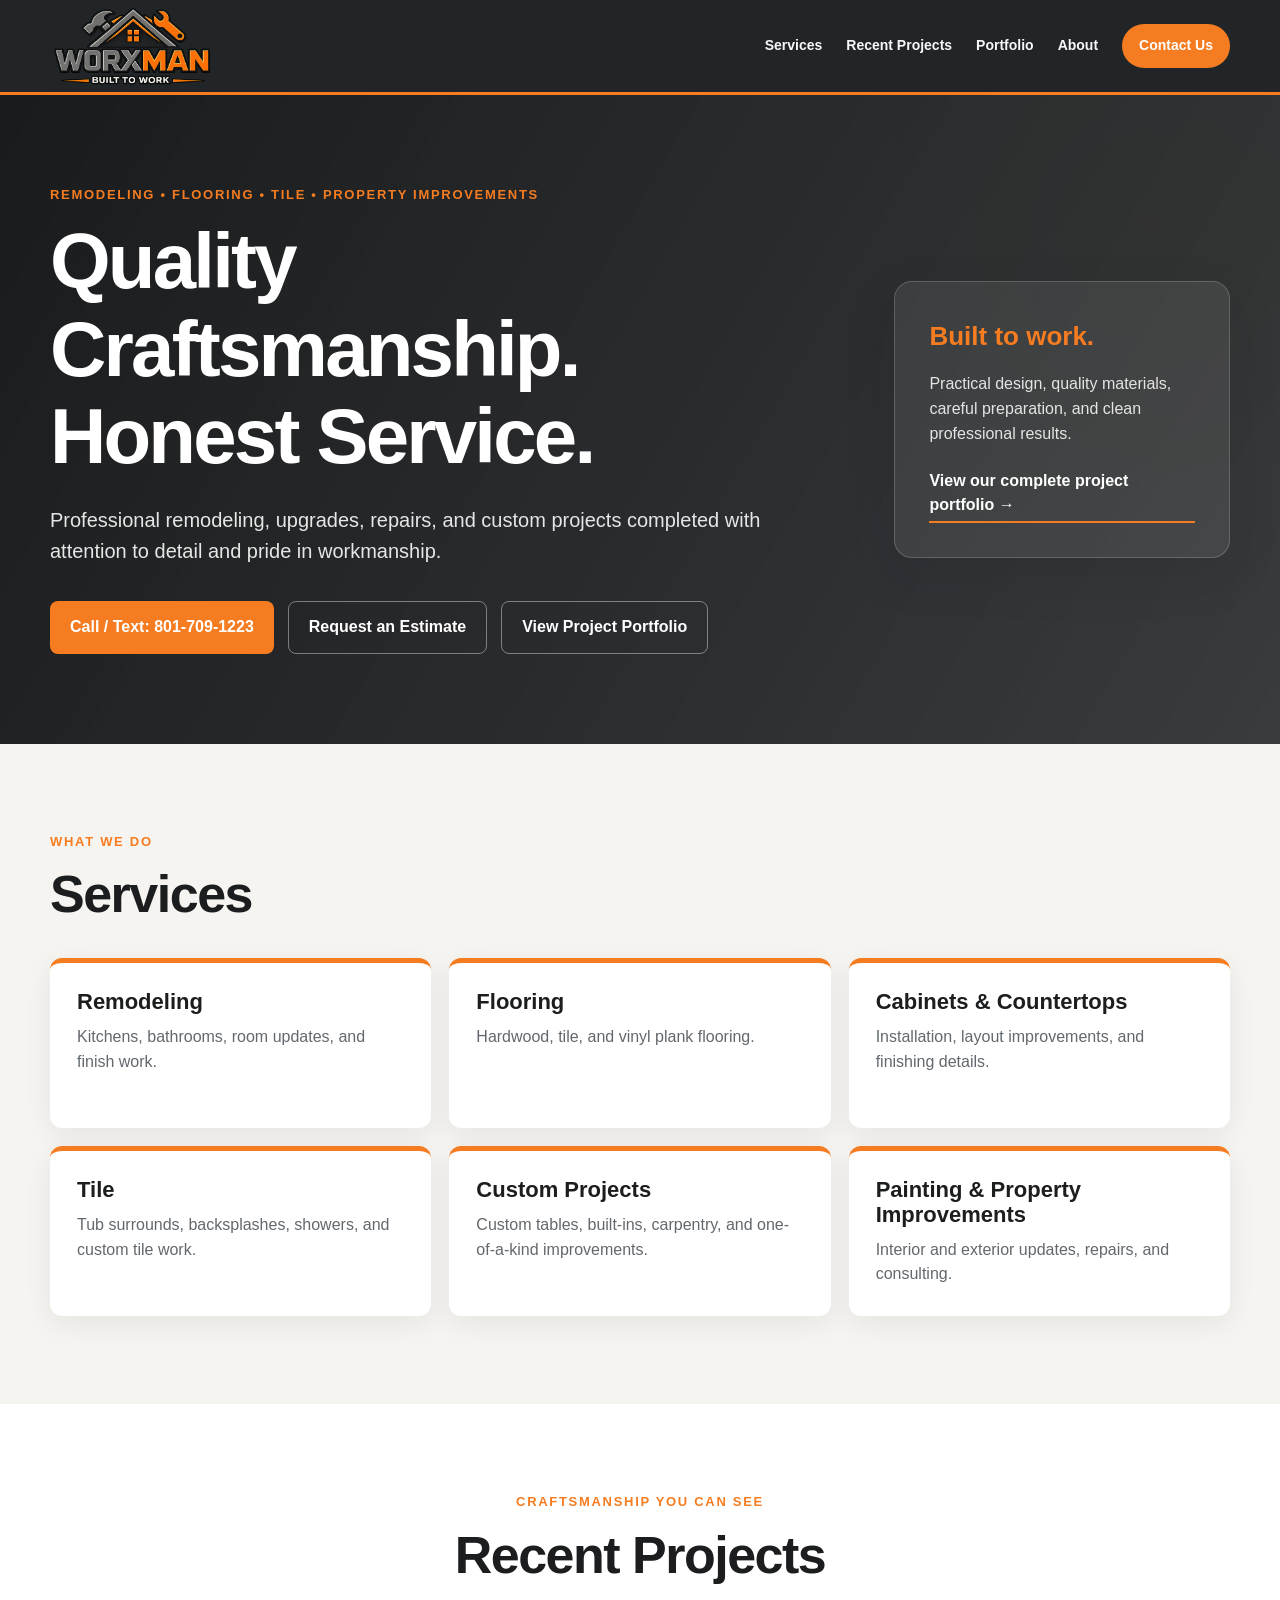
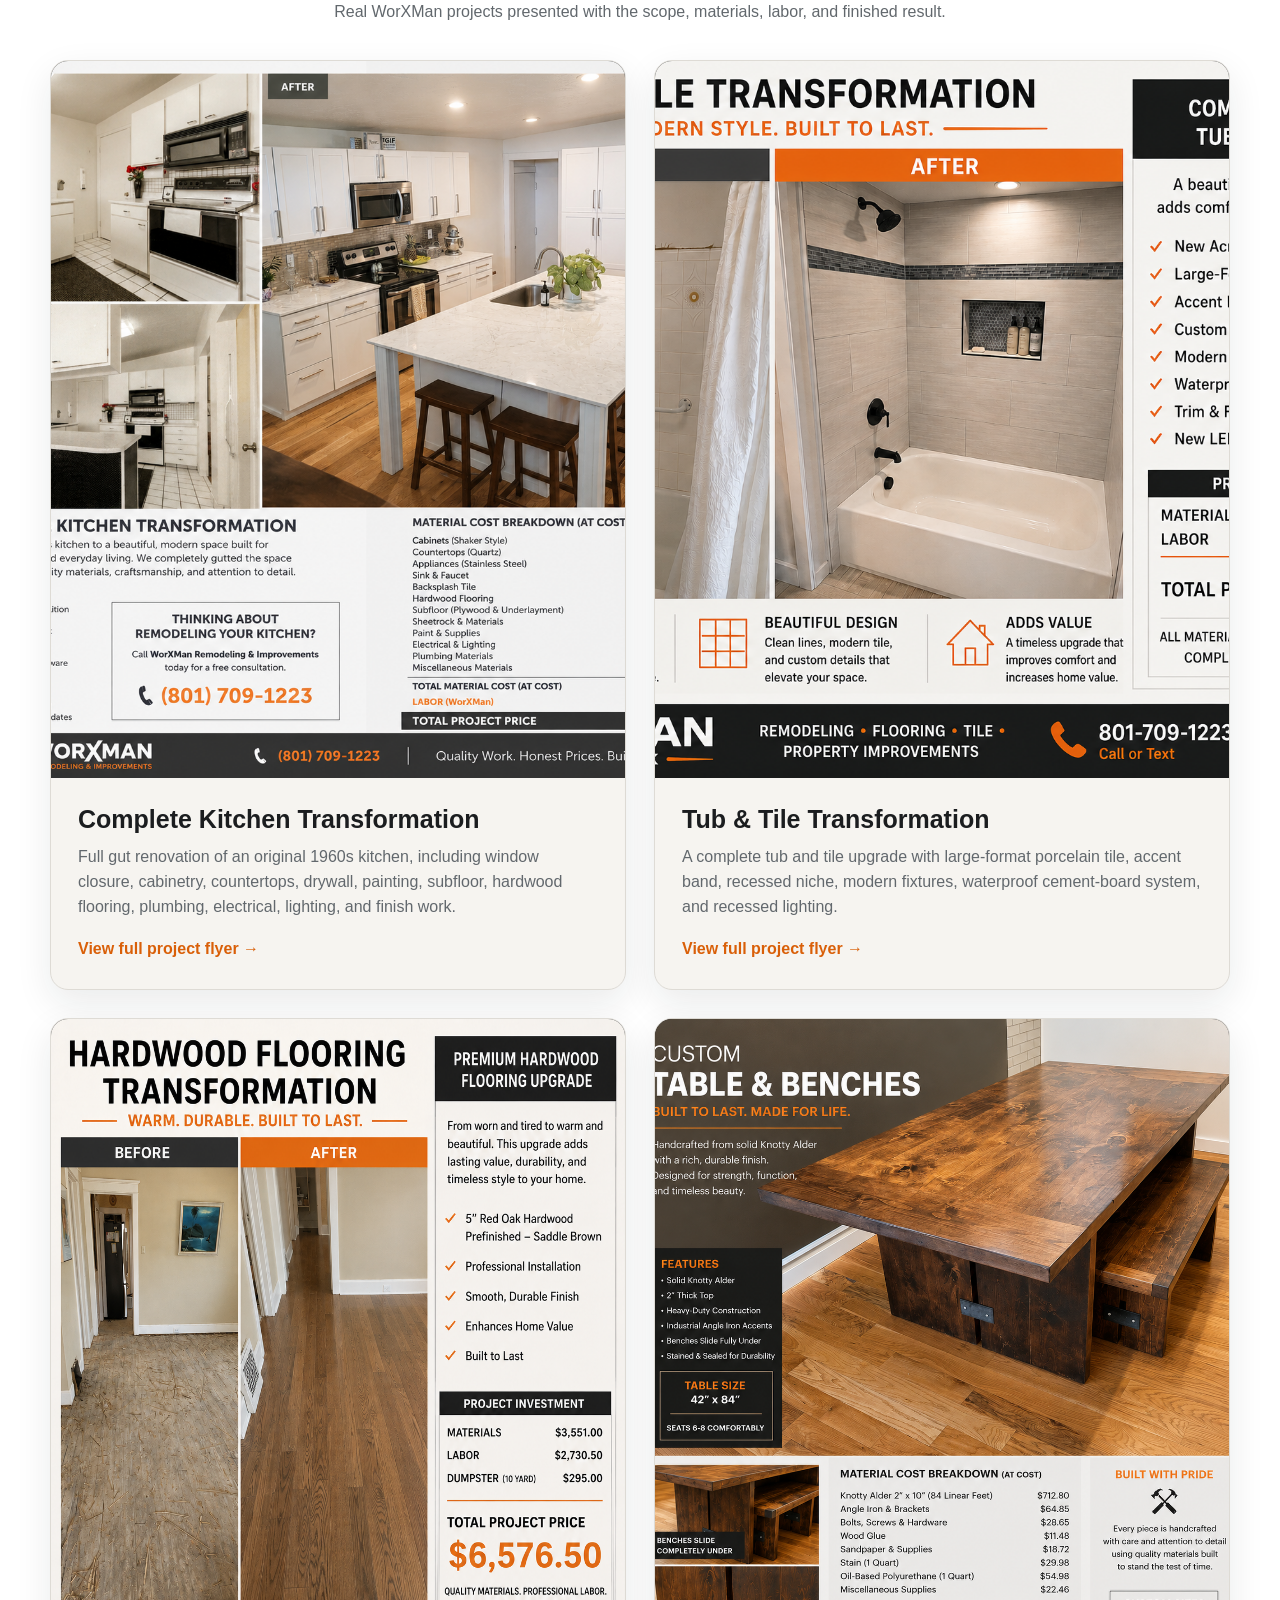
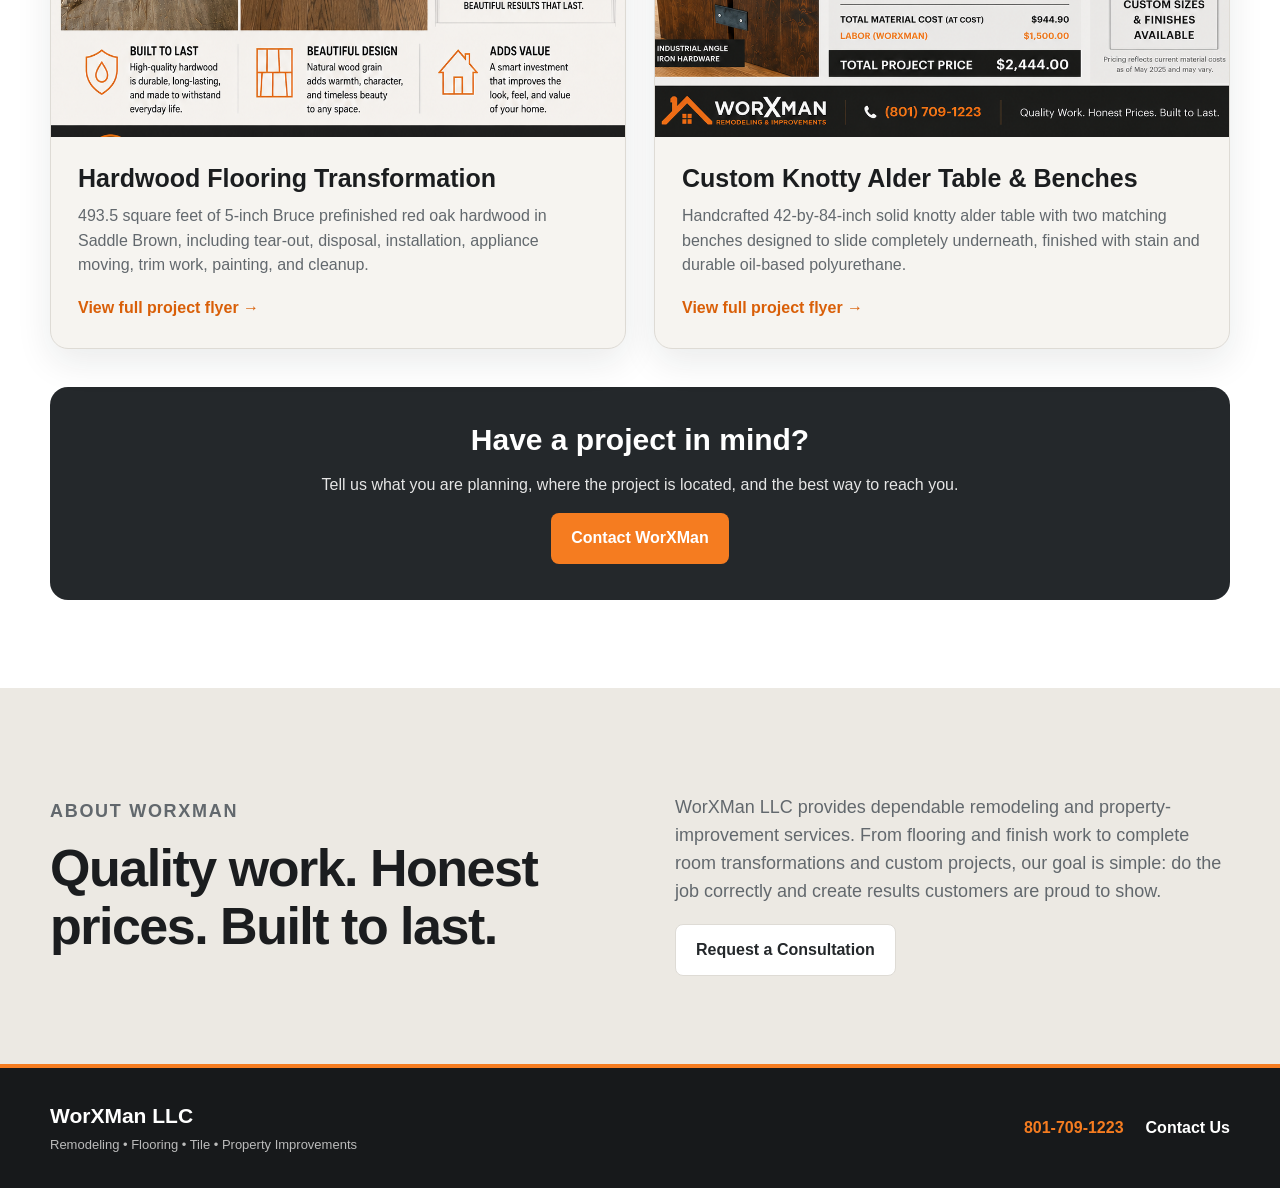
==== index.html @ 45872a24 "Add portfolio links to navigation and hero section Added a portfolio link to the navigation and upda" ====
<!doctype html>
<html lang="en">
<head>
  <meta charset="utf-8">
  <meta name="viewport" content="width=device-width, initial-scale=1">

  <meta
    name="description"
    content="WorXMan Remodeling & Improvements — remodeling, flooring, tile, custom projects, painting, and property improvements in northern Utah."
  >

  <title>WorXMan | Remodeling & Property Improvements</title>

  <link rel="icon" href="favicon.png">
  <link rel="stylesheet" href="styles.css">

  <style>
    .portfolio-highlight {
      border-color: #f57c20;
      color: #ffffff;
    }

    .portfolio-highlight:hover {
      background: #f57c20;
      color: #ffffff;
    }

    .hero-card .portfolio-card-link {
      display: inline-block;
      margin-top: 6px;
      color: #ffffff;
      font-weight: 800;
      text-decoration: none;
      border-bottom: 2px solid #f57c20;
      padding-bottom: 3px;
    }

    .hero-card .portfolio-card-link:hover {
      color: #f57c20;
    }
  </style>
</head>

<body>

  <header class="site-header">
    <div class="shell header-inner">

      <a class="brand" href="index.html" aria-label="WorXMan home">
        <img
          class="header-logo"
          src="header-logo.png"
          alt="WorXMan Remodeling & Improvements"
        >
      </a>

      <nav aria-label="Primary navigation">
        <a href="#services">Services</a>
        <a href="#projects">Recent Projects</a>
        <a href="portfolio.html">Portfolio</a>
        <a href="#about">About</a>
        <a class="nav-cta" href="contact.html">Contact Us</a>
      </nav>

    </div>
  </header>

  <main>

    <section class="hero">
      <div class="shell hero-grid">

        <div>
          <p class="eyebrow">
            Remodeling • Flooring • Tile • Property Improvements
          </p>

          <h1>
            Quality Craftsmanship.<br>
            Honest Service.
          </h1>

          <p class="hero-copy">
            Professional remodeling, upgrades, repairs, and custom projects
            completed with attention to detail and pride in workmanship.
          </p>

          <div class="hero-actions">
            <a class="button primary" href="tel:+18017091223">
              Call / Text: 801-709-1223
            </a>

            <a class="button secondary" href="contact.html">
              Request an Estimate
            </a>

            <a class="button secondary portfolio-highlight" href="portfolio.html">
              View Project Portfolio
            </a>
          </div>
        </div>

        <aside class="hero-card">
          <strong>Built to work.</strong>

          <p>
            Practical design, quality materials, careful preparation,
            and clean professional results.
          </p>

          <a class="portfolio-card-link" href="portfolio.html">
            View our complete project portfolio →
          </a>
        </aside>

      </div>
    </section>

    <section class="section" id="services">
      <div class="shell">

        <div class="section-heading">
          <p class="eyebrow">What we do</p>
          <h2>Services</h2>
        </div>

        <div class="service-grid">

          <article>
            <h3>Remodeling</h3>
            <p>Kitchens, bathrooms, room updates, and finish work.</p>
          </article>

          <article>
            <h3>Flooring</h3>
            <p>Hardwood, tile, and vinyl plank flooring.</p>
          </article>

          <article>
            <h3>Cabinets & Countertops</h3>
            <p>
              Installation, layout improvements, and finishing details.
            </p>
          </article>

          <article>
            <h3>Tile</h3>
            <p>
              Tub surrounds, backsplashes, showers, and custom tile work.
            </p>
          </article>

          <article>
            <h3>Custom Projects</h3>
            <p>
              Custom tables, built-ins, carpentry, and one-of-a-kind
              improvements.
            </p>
          </article>

          <article>
            <h3>Painting & Property Improvements</h3>
            <p>
              Interior and exterior updates, repairs, and consulting.
            </p>
          </article>

        </div>
      </div>
    </section>

    <section class="section projects-section" id="projects">
      <div class="shell">

        <div class="section-heading centered">
          <p class="eyebrow">Craftsmanship you can see</p>

          <h2>Recent Projects</h2>

          <p>
            Real WorXMan projects presented with the scope, materials,
            labor, and finished result.
          </p>
        </div>

        <div class="project-grid">

          <article class="project-card">

            <a
              href="worxman-kitchen-transformation.png"
              target="_blank"
              rel="noopener"
            >
              <img
                src="worxman-kitchen-transformation.png"
                alt="Complete kitchen transformation flyer"
              >
            </a>

            <div class="project-copy">
              <h3>Complete Kitchen Transformation</h3>

              <p>
                Full gut renovation of an original 1960s kitchen, including
                window closure, cabinetry, countertops, drywall, painting,
                subfloor, hardwood flooring, plumbing, electrical, lighting,
                and finish work.
              </p>

              <a
                class="text-link"
                href="worxman-kitchen-transformation.png"
                target="_blank"
                rel="noopener"
              >
                View full project flyer →
              </a>
            </div>

          </article>

          <article class="project-card">

            <a
              href="worxman-tub-tile-transformation.png"
              target="_blank"
              rel="noopener"
            >
              <img
                src="worxman-tub-tile-transformation.png"
                alt="Tub and tile transformation flyer"
              >
            </a>

            <div class="project-copy">
              <h3>Tub & Tile Transformation</h3>

              <p>
                A complete tub and tile upgrade with large-format porcelain
                tile, accent band, recessed niche, modern fixtures,
                waterproof cement-board system, and recessed lighting.
              </p>

              <a
                class="text-link"
                href="worxman-tub-tile-transformation.png"
                target="_blank"
                rel="noopener"
              >
                View full project flyer →
              </a>
            </div>

          </article>

          <article class="project-card">

            <a
              href="worxman-hardwood-flooring-transformation.png"
              target="_blank"
              rel="noopener"
            >
              <img
                src="worxman-hardwood-flooring-transformation.png"
                alt="Hardwood flooring transformation flyer"
              >
            </a>

            <div class="project-copy">
              <h3>Hardwood Flooring Transformation</h3>

              <p>
                493.5 square feet of 5-inch Bruce prefinished red oak hardwood
                in Saddle Brown, including tear-out, disposal, installation,
                appliance moving, trim work, painting, and cleanup.
              </p>

              <a
                class="text-link"
                href="worxman-hardwood-flooring-transformation.png"
                target="_blank"
                rel="noopener"
              >
                View full project flyer →
              </a>
            </div>

          </article>

          <article class="project-card">

            <a
              href="worxman-custom-table-benches.png"
              target="_blank"
              rel="noopener"
            >
              <img
                src="worxman-custom-table-benches.png"
                alt="Custom knotty alder table and benches flyer"
              >
            </a>

            <div class="project-copy">
              <h3>Custom Knotty Alder Table & Benches</h3>

              <p>
                Handcrafted 42-by-84-inch solid knotty alder table with two
                matching benches designed to slide completely underneath,
                finished with stain and durable oil-based polyurethane.
              </p>

              <a
                class="text-link"
                href="worxman-custom-table-benches.png"
                target="_blank"
                rel="noopener"
              >
                View full project flyer →
              </a>
            </div>

          </article>

        </div>

        <div class="projects-cta">
          <h3>Have a project in mind?</h3>

          <p>
            Tell us what you are planning, where the project is located,
            and the best way to reach you.
          </p>

          <a class="button primary" href="contact.html">
            Contact WorXMan
          </a>
        </div>

      </div>
    </section>

    <section class="section about-section" id="about">
      <div class="shell about-grid">

        <div>
          <p class="eyebrow">About WorXMan</p>

          <h2>
            Quality work. Honest prices. Built to last.
          </h2>
        </div>

        <div>
          <p>
            WorXMan LLC provides dependable remodeling and
            property-improvement services. From flooring and finish work
            to complete room transformations and custom projects, our goal
            is simple: do the job correctly and create results customers
            are proud to show.
          </p>

          <a class="button secondary" href="contact.html">
            Request a Consultation
          </a>
        </div>

      </div>
    </section>

  </main>

  <footer>
    <div class="shell footer-inner">

      <div>
        <strong>WorXMan LLC</strong>

        <span>
          Remodeling • Flooring • Tile • Property Improvements
        </span>
      </div>

      <div class="footer-actions">
        <a href="tel:+18017091223">801-709-1223</a>
        <a href="contact.html">Contact Us</a>
      </div>

    </div>
  </footer>

</body>
</html>
---- styles.css ----
:root {
  --orange: #f57c20;
  --orange-dark: #d95f08;
  --charcoal: #24282b;
  --gunmetal: #5b6166;
  --paper: #f6f4f0;
  --white: #ffffff;
  --ink: #1b1d1f;
  --muted: #62686d;
  --line: #dedbd5;
  --shadow: 0 18px 50px rgba(24, 28, 30, .12);
  --radius: 18px;
}

* {
  box-sizing: border-box;
}

html {
  scroll-behavior: smooth;
}

body {
  margin: 0;
  color: var(--ink);
  background: var(--paper);
  font-family: Arial, Helvetica, sans-serif;
  line-height: 1.55;
}

img {
  display: block;
  max-width: 100%;
}

a {
  color: inherit;
}

.shell {
  width: min(1180px, calc(100% - 36px));
  margin: 0 auto;
}

/* =========================================================
   HEADER
   ========================================================= */

.site-header {
  position: sticky;
  top: 0;
  z-index: 20;
  color: white;
  background: rgba(27, 30, 32, .97);
  border-bottom: 3px solid var(--orange);
  backdrop-filter: blur(10px);
}

.header-inner {
  min-height: 92px;
  display: flex;
  align-items: center;
  justify-content: space-between;
  gap: 30px;
}

.brand {
  display: flex;
  align-items: center;
  flex-shrink: 0;
  text-decoration: none;
}

.header-logo {
  display: block;
  width: 400px;
  max-width: 43vw;
  height: 82px;
  object-fit: contain;
  object-position: left center;
}

nav {
  display: flex;
  align-items: center;
  gap: 24px;
}

nav a {
  color: #f7f7f7;
  text-decoration: none;
  font-size: 14px;
  font-weight: 700;
}

nav a:hover {
  color: var(--orange);
}

.nav-cta {
  padding: 11px 17px;
  color: white !important;
  background: var(--orange);
  border-radius: 999px;
}

.nav-cta:hover {
  background: var(--orange-dark);
}

/* =========================================================
   HERO
   ========================================================= */

.hero {
  color: white;
  background:
    linear-gradient(120deg, rgba(20, 22, 24, .98), rgba(36, 40, 43, .9)),
    radial-gradient(circle at 90% 20%, rgba(245, 124, 32, .28), transparent 35%);
}

.hero-grid {
  min-height: 560px;
  display: grid;
  grid-template-columns: minmax(0, 1.5fr) minmax(280px, .65fr);
  gap: 70px;
  align-items: center;
  padding-block: 90px;
}

.eyebrow {
  margin: 0 0 13px;
  color: var(--orange);
  font-size: 13px;
  font-weight: 900;
  letter-spacing: 1.7px;
  text-transform: uppercase;
}

h1,
h2,
h3 {
  line-height: 1.12;
}

h1 {
  margin: 0;
  font-size: clamp(44px, 7vw, 78px);
  letter-spacing: -2.8px;
}

.hero-copy {
  max-width: 720px;
  margin: 25px 0 0;
  color: #e6e6e6;
  font-size: 20px;
}

.hero-actions {
  display: flex;
  flex-wrap: wrap;
  gap: 14px;
  margin-top: 34px;
}

.button {
  display: inline-flex;
  align-items: center;
  justify-content: center;
  min-height: 49px;
  padding: 13px 20px;
  border: 0;
  border-radius: 8px;
  font: inherit;
  font-weight: 900;
  text-decoration: none;
  cursor: pointer;
}

.button.primary {
  color: white;
  background: var(--orange);
}

.button.primary:hover {
  background: var(--orange-dark);
}

.button.secondary {
  color: var(--charcoal);
  background: white;
  border: 1px solid var(--line);
}

.hero .button.secondary {
  color: white;
  background: transparent;
  border-color: rgba(255, 255, 255, .4);
}

.hero-card {
  padding: 34px;
  background: rgba(255, 255, 255, .08);
  border: 1px solid rgba(255, 255, 255, .18);
  border-radius: var(--radius);
  box-shadow: var(--shadow);
}

.hero-card strong {
  display: block;
  color: var(--orange);
  font-size: 26px;
}

.hero-card p {
  color: #e4e4e4;
}

.hero-card a {
  color: white;
  font-weight: 800;
}

/* =========================================================
   GENERAL SECTIONS
   ========================================================= */

.section {
  padding: 88px 0;
}

.section-heading {
  margin-bottom: 35px;
}

.section-heading.centered {
  max-width: 720px;
  margin-inline: auto;
  text-align: center;
}

.section-heading h2,
.about-grid h2,
.contact-card h2 {
  margin: 0;
  font-size: clamp(34px, 5vw, 52px);
  letter-spacing: -1.5px;
}

.section-heading p:last-child {
  color: var(--muted);
}

/* =========================================================
   SERVICES
   ========================================================= */

.service-grid {
  display: grid;
  grid-template-columns: repeat(3, 1fr);
  gap: 18px;
}

.service-grid article {
  min-height: 170px;
  padding: 27px;
  background: white;
  border-top: 5px solid var(--orange);
  border-radius: 12px;
  box-shadow: 0 8px 28px rgba(25, 28, 30, .07);
}

.service-grid h3 {
  margin: 0 0 10px;
  font-size: 22px;
}

.service-grid p {
  margin: 0;
  color: var(--muted);
}

/* =========================================================
   PROJECTS
   ========================================================= */

.projects-section {
  background: white;
}

.project-grid {
  display: grid;
  grid-template-columns: repeat(2, minmax(0, 1fr));
  gap: 28px;
}

.project-card {
  overflow: hidden;
  background: var(--paper);
  border: 1px solid var(--line);
  border-radius: var(--radius);
  box-shadow: 0 13px 36px rgba(24, 28, 30, .09);
}

.project-card > a {
  display: block;
  overflow: hidden;
  background: #17191b;
}

.project-card img {
  width: 100%;
  aspect-ratio: 4 / 5;
  object-fit: cover;
  object-position: top center;
  transition: transform .25s ease;
}

.project-card:hover img {
  transform: scale(1.015);
}

.project-copy {
  padding: 27px;
}

.project-copy h3 {
  margin: 0 0 12px;
  font-size: 25px;
}

.project-copy p {
  margin: 0 0 18px;
  color: var(--muted);
}

.text-link {
  color: var(--orange-dark);
  font-weight: 900;
  text-decoration: none;
}

.projects-cta {
  margin-top: 38px;
  padding: 36px;
  color: white;
  text-align: center;
  background: var(--charcoal);
  border-radius: var(--radius);
}

.projects-cta h3 {
  margin: 0;
  font-size: 30px;
}

.projects-cta p {
  color: #e5e5e5;
}

/* =========================================================
   ABOUT
   ========================================================= */

.about-section {
  background: #ece9e3;
}

.about-grid {
  display: grid;
  grid-template-columns: 1fr 1fr;
  gap: 70px;
  align-items: center;
}

.about-grid p {
  color: var(--muted);
  font-size: 18px;
}

/* =========================================================
   CONTACT PAGE
   ========================================================= */

.contact-hero {
  padding: 74px 0;
  color: white;
  background: linear-gradient(120deg, var(--charcoal), #3a4044);
  border-bottom: 6px solid var(--orange);
}

.contact-hero h1 {
  font-size: clamp(43px, 7vw, 72px);
}

.contact-hero p:last-child {
  margin-bottom: 0;
  font-size: 19px;
}

.contact-hero a {
  color: var(--orange);
  font-weight: 900;
}

.contact-layout {
  display: grid;
  grid-template-columns: minmax(0, 1.6fr) minmax(290px, .75fr);
  gap: 30px;
  align-items: start;
}

.contact-card,
.sidebar-box {
  background: white;
  border: 1px solid var(--line);
  border-radius: var(--radius);
  box-shadow: var(--shadow);
}

.contact-card {
  padding: clamp(25px, 5vw, 52px);
}

.required-note {
  color: var(--muted);
}

form {
  margin-top: 30px;
}

.form-grid {
  display: grid;
  gap: 18px;
}

.form-grid.two {
  grid-template-columns: 1fr 1fr;
}

label,
legend {
  font-weight: 800;
}

input,
select,
textarea {
  width: 100%;
  margin-top: 7px;
  padding: 14px 14px;
  color: var(--ink);
  background: #fbfbfa;
  border: 1px solid #c9c7c2;
  border-radius: 7px;
  font: inherit;
}

input:focus,
select:focus,
textarea:focus {
  outline: 3px solid rgba(245, 124, 32, .2);
  border-color: var(--orange);
}

form > label,
form > .form-grid,
.human-check,
.consent {
  display: block;
  margin-bottom: 20px;
}

textarea {
  resize: vertical;
}

.human-check {
  padding: 20px;
  background: #f7f5f1;
  border: 1px solid var(--line);
  border-radius: 10px;
}

.human-check legend {
  padding: 0 7px;
}

.human-check small {
  display: block;
  margin-top: 7px;
  color: var(--muted);
}

.form-error {
  margin-bottom: 0;
  color: #a92e1b;
  font-weight: 800;
}

.consent {
  display: flex;
  align-items: flex-start;
  gap: 11px;
  font-weight: 600;
}

.consent input {
  width: auto;
  margin-top: 4px;
}

.submit-button {
  width: 100%;
  font-size: 17px;
}

.privacy-note {
  color: var(--muted);
  font-size: 13px;
}

.honeypot {
  position: absolute !important;
  left: -9999px !important;
  opacity: 0 !important;
}

.contact-sidebar {
  display: grid;
  gap: 20px;
}

.sidebar-box {
  padding: 27px;
}

.sidebar-box.dark {
  color: white;
  background: var(--charcoal);
  border-color: var(--charcoal);
}

.sidebar-box h2,
.sidebar-box h3 {
  margin-top: 0;
}

.phone-large {
  display: inline-block;
  color: var(--orange);
  font-size: 28px;
  font-weight: 900;
  text-decoration: none;
}

.sidebar-box ul {
  padding-left: 20px;
}

/* =========================================================
   THANK-YOU PAGE
   ========================================================= */

.thank-you {
  min-height: 100vh;
  display: grid;
  place-items: center;
  padding: 30px;
  background: var(--charcoal);
}

.thank-you-card {
  max-width: 650px;
  padding: 55px;
  text-align: center;
  background: white;
  border-top: 7px solid var(--orange);
  border-radius: var(--radius);
  box-shadow: var(--shadow);
}

.thank-you-card .brand-name {
  color: var(--charcoal);
  font-size: 40px;
}

.thank-you-card h1 {
  margin-top: 25px;
  font-size: 52px;
}

.thank-you-card .text-link {
  display: block;
  margin-top: 20px;
}

/* =========================================================
   FOOTER
   ========================================================= */

footer {
  color: white;
  background: #17191b;
  border-top: 4px solid var(--orange);
}

.footer-inner {
  min-height: 120px;
  display: flex;
  align-items: center;
  justify-content: space-between;
  gap: 30px;
}

.footer-inner strong {
  display: block;
  font-size: 21px;
}

.footer-inner span {
  color: #bbb;
  font-size: 13px;
}

.footer-actions {
  display: flex;
  gap: 22px;
}

.footer-actions a {
  color: white;
  font-weight: 900;
  text-decoration: none;
}

.footer-actions a:first-child {
  color: var(--orange);
}

/* =========================================================
   TABLET
   ========================================================= */

@media (max-width: 900px) {
  .header-inner {
    min-height: 82px;
    padding-block: 8px;
    align-items: center;
  }

  .header-logo {
    width: 315px;
    max-width: 57vw;
    height: 68px;
  }

  nav {
    gap: 12px;
    flex-wrap: wrap;
    justify-content: flex-end;
  }

  nav a:not(.nav-cta) {
    display: none;
  }

  .hero-grid,
  .about-grid,
  .contact-layout {
    grid-template-columns: 1fr;
  }

  .hero-grid {
    gap: 35px;
    min-height: auto;
    padding-block: 70px;
  }

  .service-grid {
    grid-template-columns: repeat(2, 1fr);
  }
}

/* =========================================================
   MOBILE
   ========================================================= */

@media (max-width: 650px) {
  .shell {
    width: min(100% - 24px, 1180px);
  }

  .header-inner {
    min-height: 70px;
    gap: 12px;
    padding-block: 6px;
  }

  .header-logo {
    width: 225px;
    max-width: 67vw;
    height: 56px;
  }

  .nav-cta {
    padding: 10px 14px;
    font-size: 13px;
  }

  .project-grid,
  .service-grid,
  .form-grid.two {
    grid-template-columns: 1fr;
  }

  .section {
    padding: 60px 0;
  }

  .project-card img {
    aspect-ratio: auto;
  }

  .footer-inner {
    padding-block: 30px;
    align-items: flex-start;
    flex-direction: column;
  }

  .footer-actions {
    flex-direction: column;
    gap: 8px;
  }
}
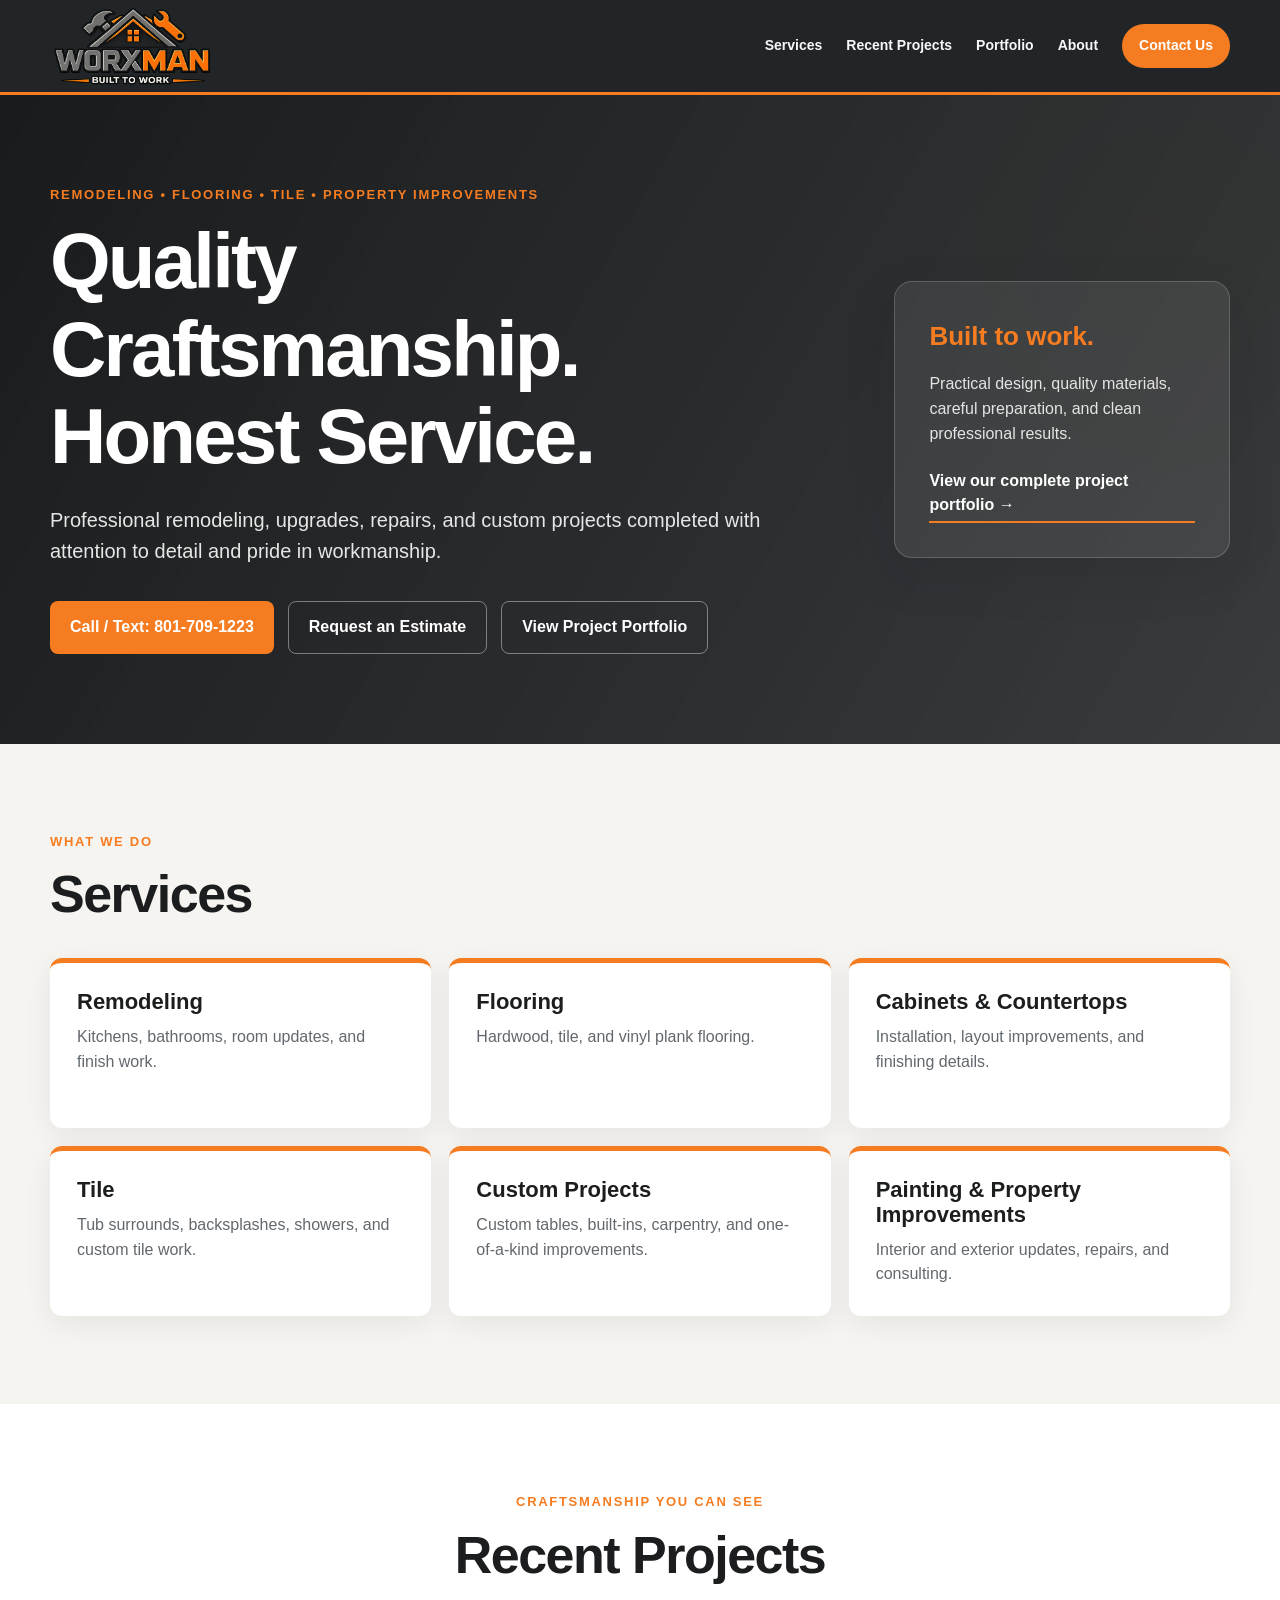
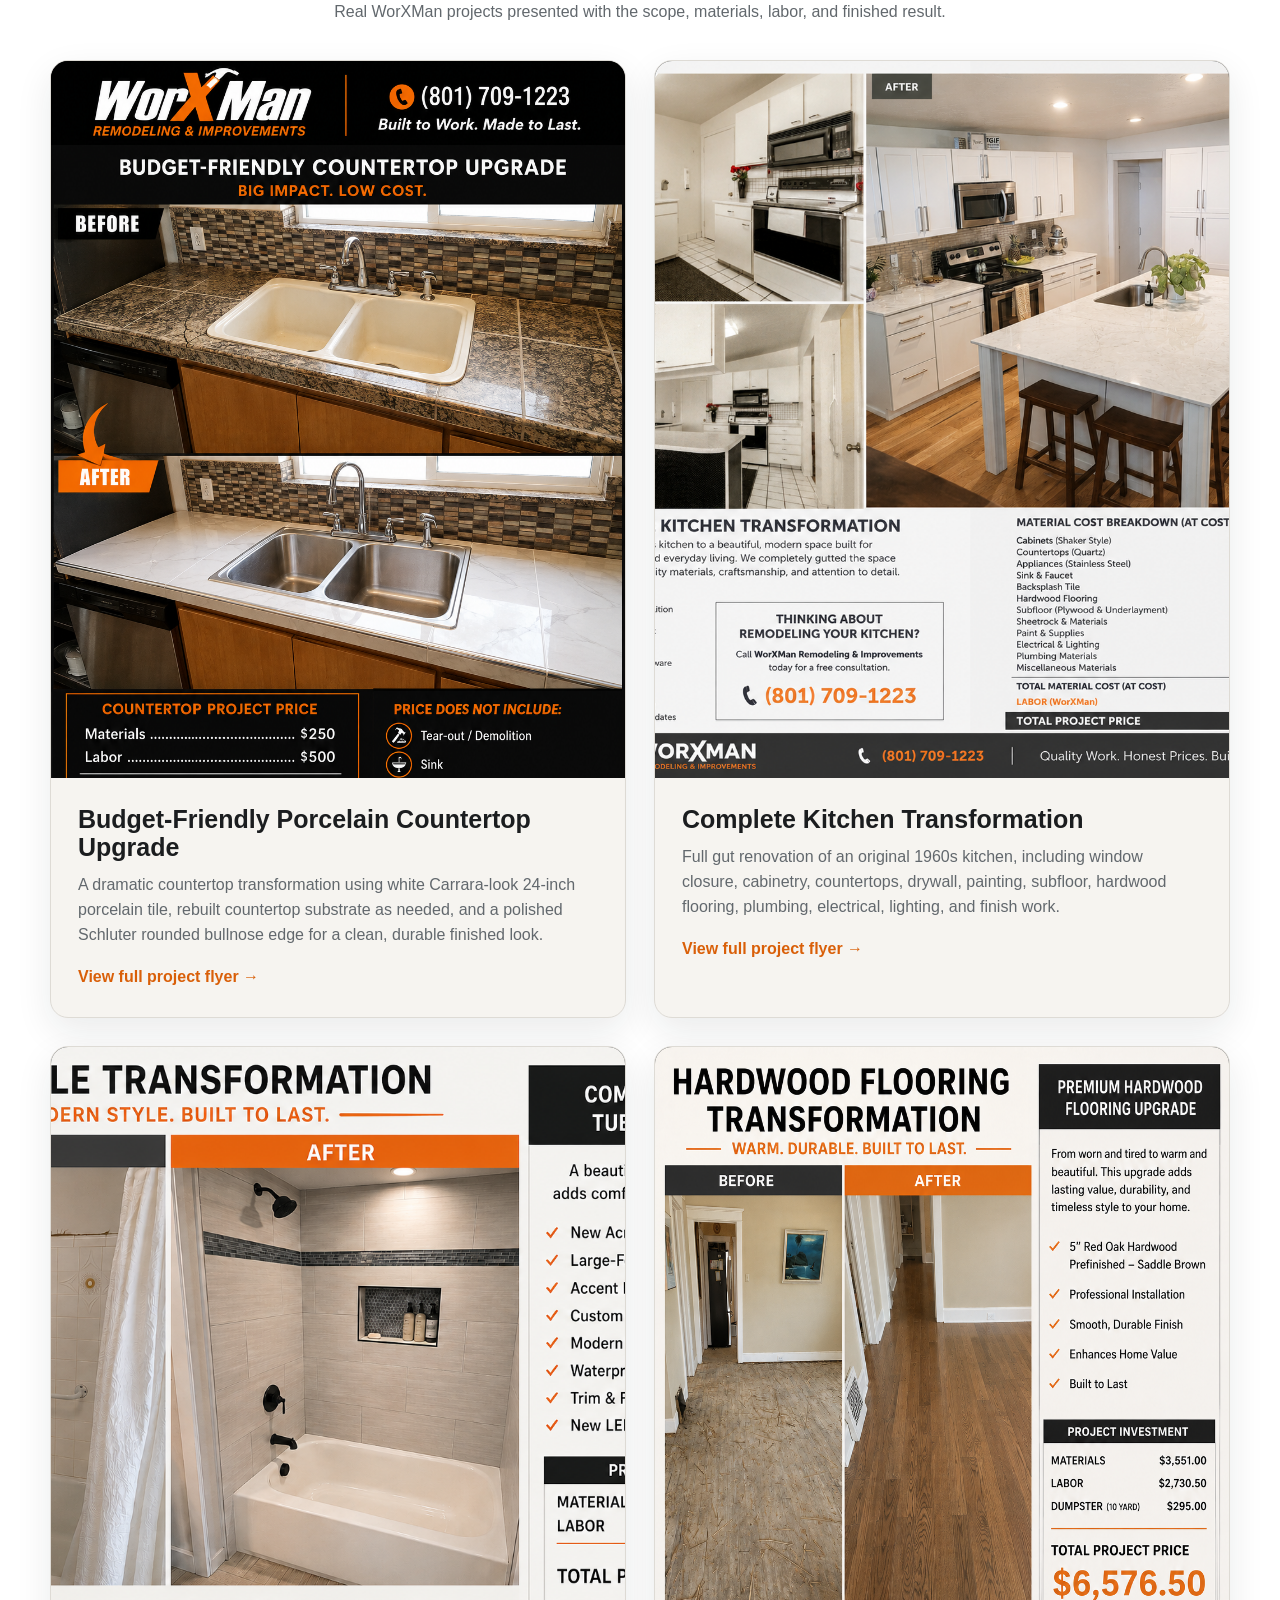
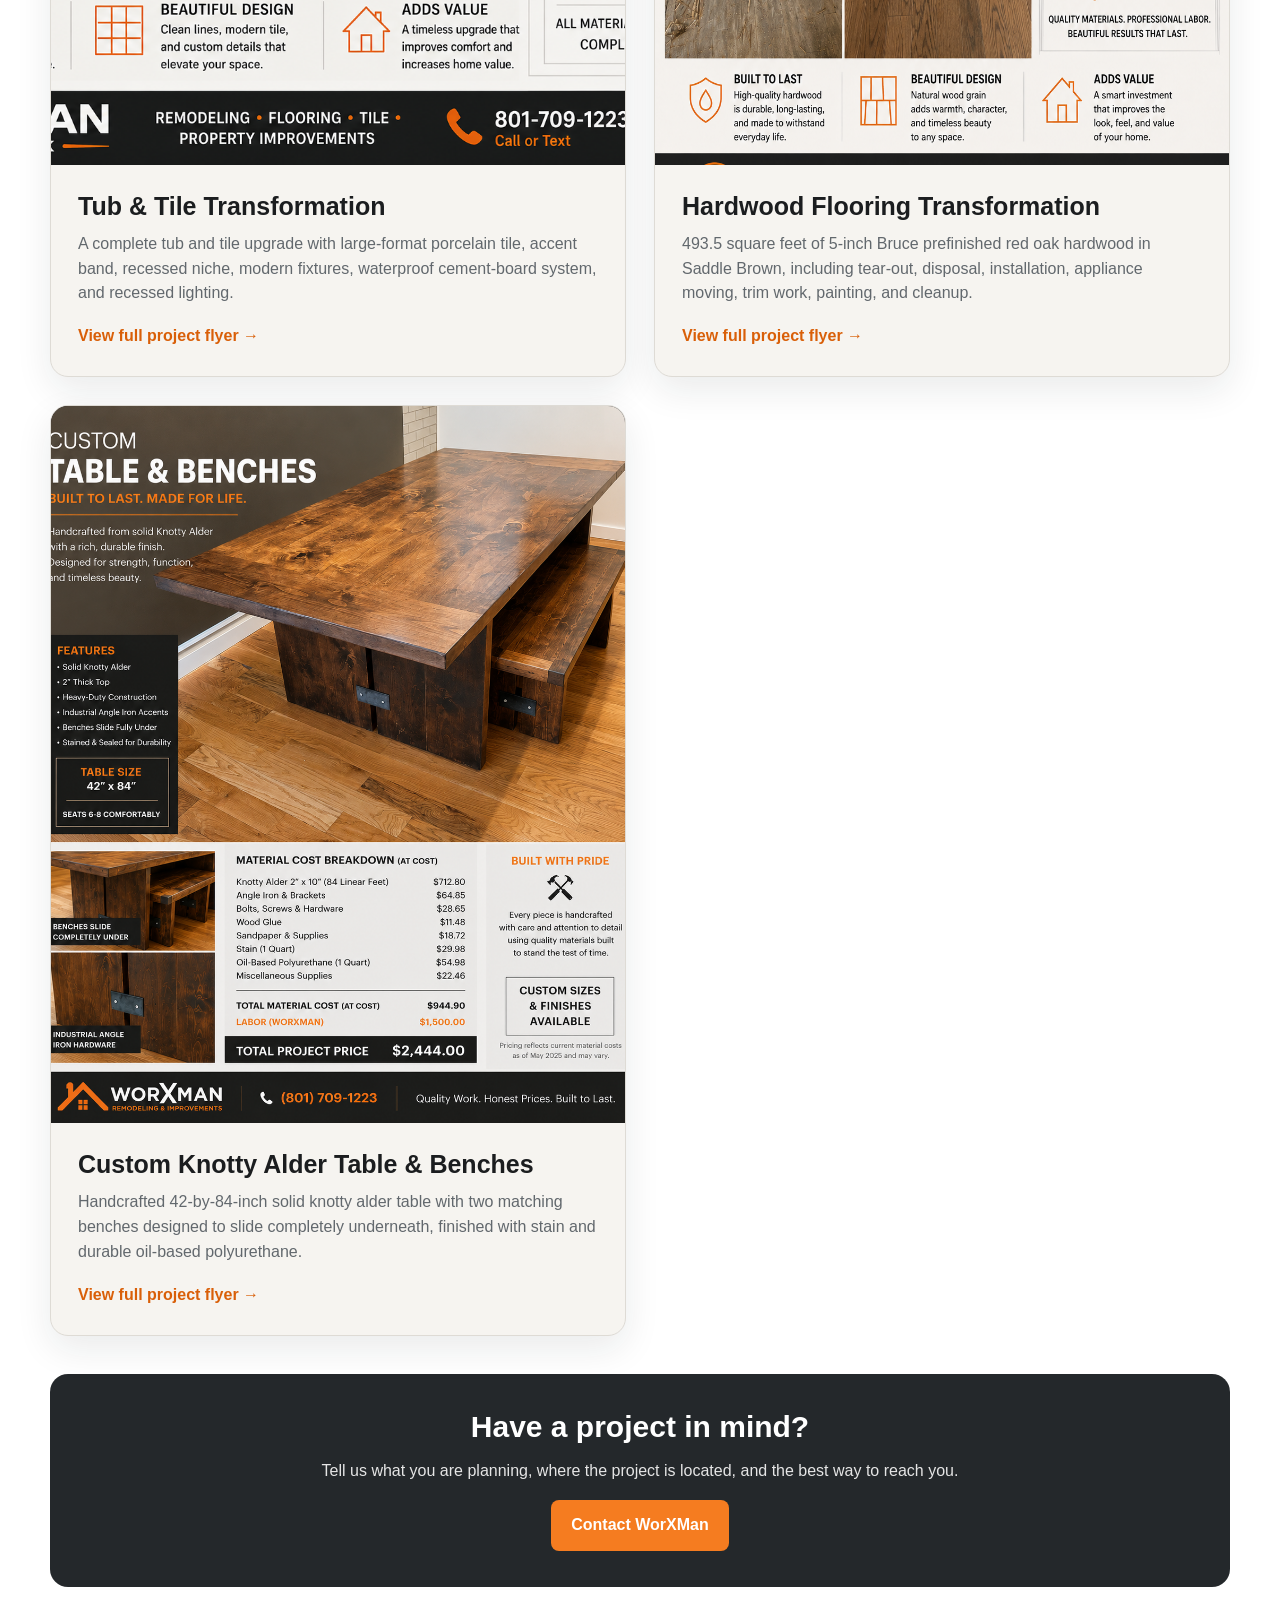
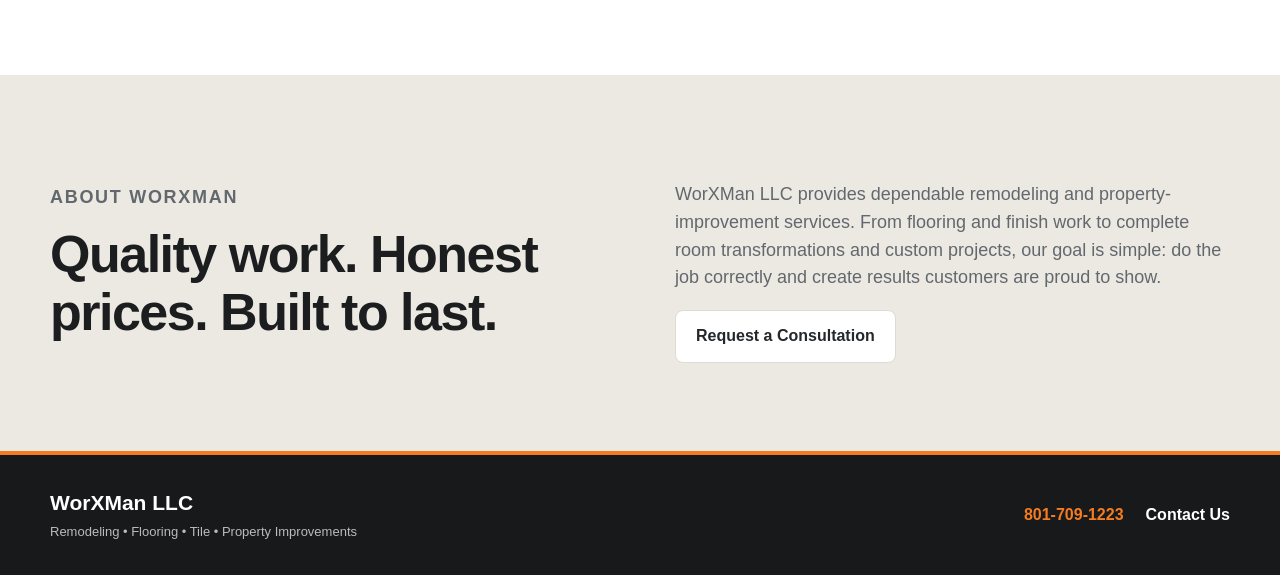
==== commit fc85d41c: "Add project card for porcelain countertop upgrade Added project card for budget-friendly porcelain c" ====
--- a/index.html
+++ b/index.html
@@ -188,6 +188,41 @@
           <article class="project-card">
 
             <a
+              href="images/Porcelain Countertop before and after.png"
+              target="_blank"
+              rel="noopener"
+            >
+              <img
+                src="images/Porcelain Countertop before and after.png"
+                alt="Budget-friendly porcelain countertop upgrade before and after flyer"
+              >
+            </a>
+
+            <div class="project-copy">
+              <h3>Budget-Friendly Porcelain Countertop Upgrade</h3>
+
+              <p>
+                A dramatic countertop transformation using white Carrara-look
+                24-inch porcelain tile, rebuilt countertop substrate as needed,
+                and a polished Schluter rounded bullnose edge for a clean,
+                durable finished look.
+              </p>
+
+              <a
+                class="text-link"
+                href="images/Porcelain Countertop before and after.png"
+                target="_blank"
+                rel="noopener"
+              >
+                View full project flyer →
+              </a>
+            </div>
+
+          </article>
+
+          <article class="project-card">
+
+            <a
               href="worxman-kitchen-transformation.png"
               target="_blank"
               rel="noopener"
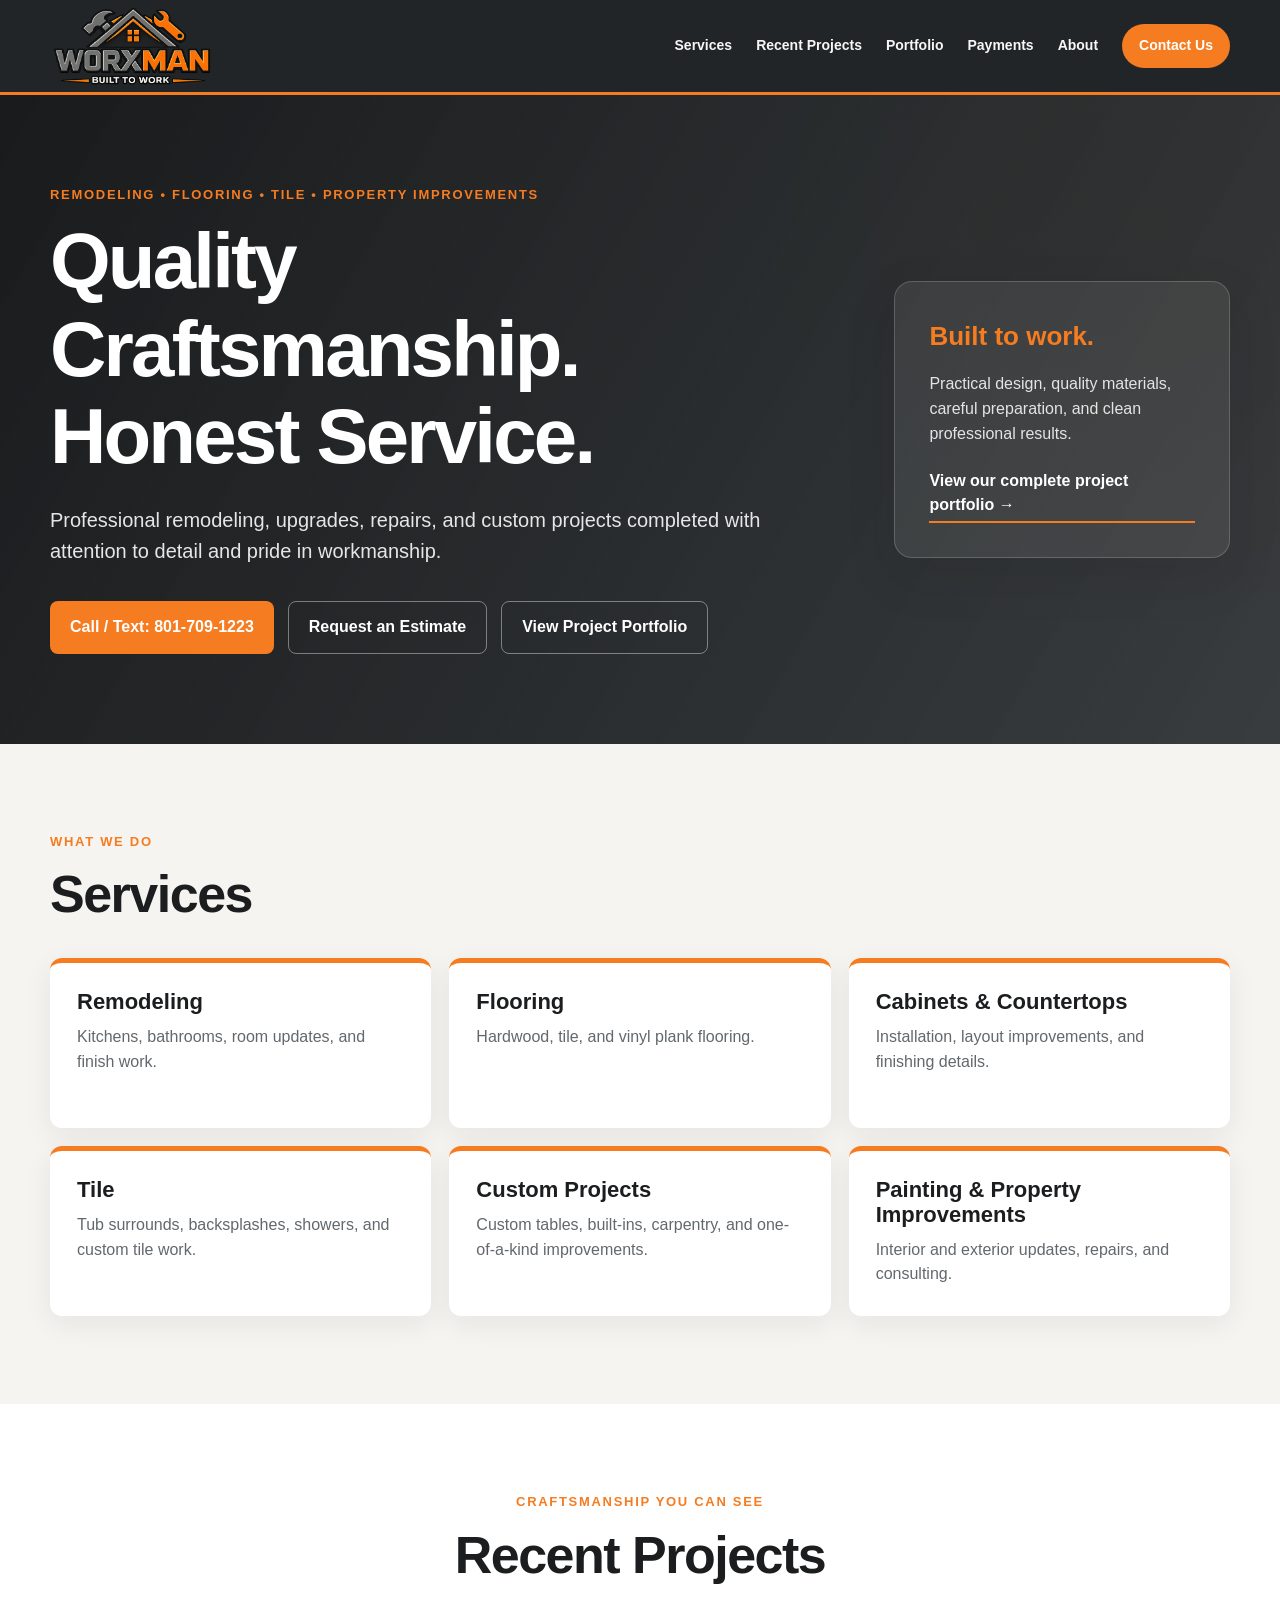
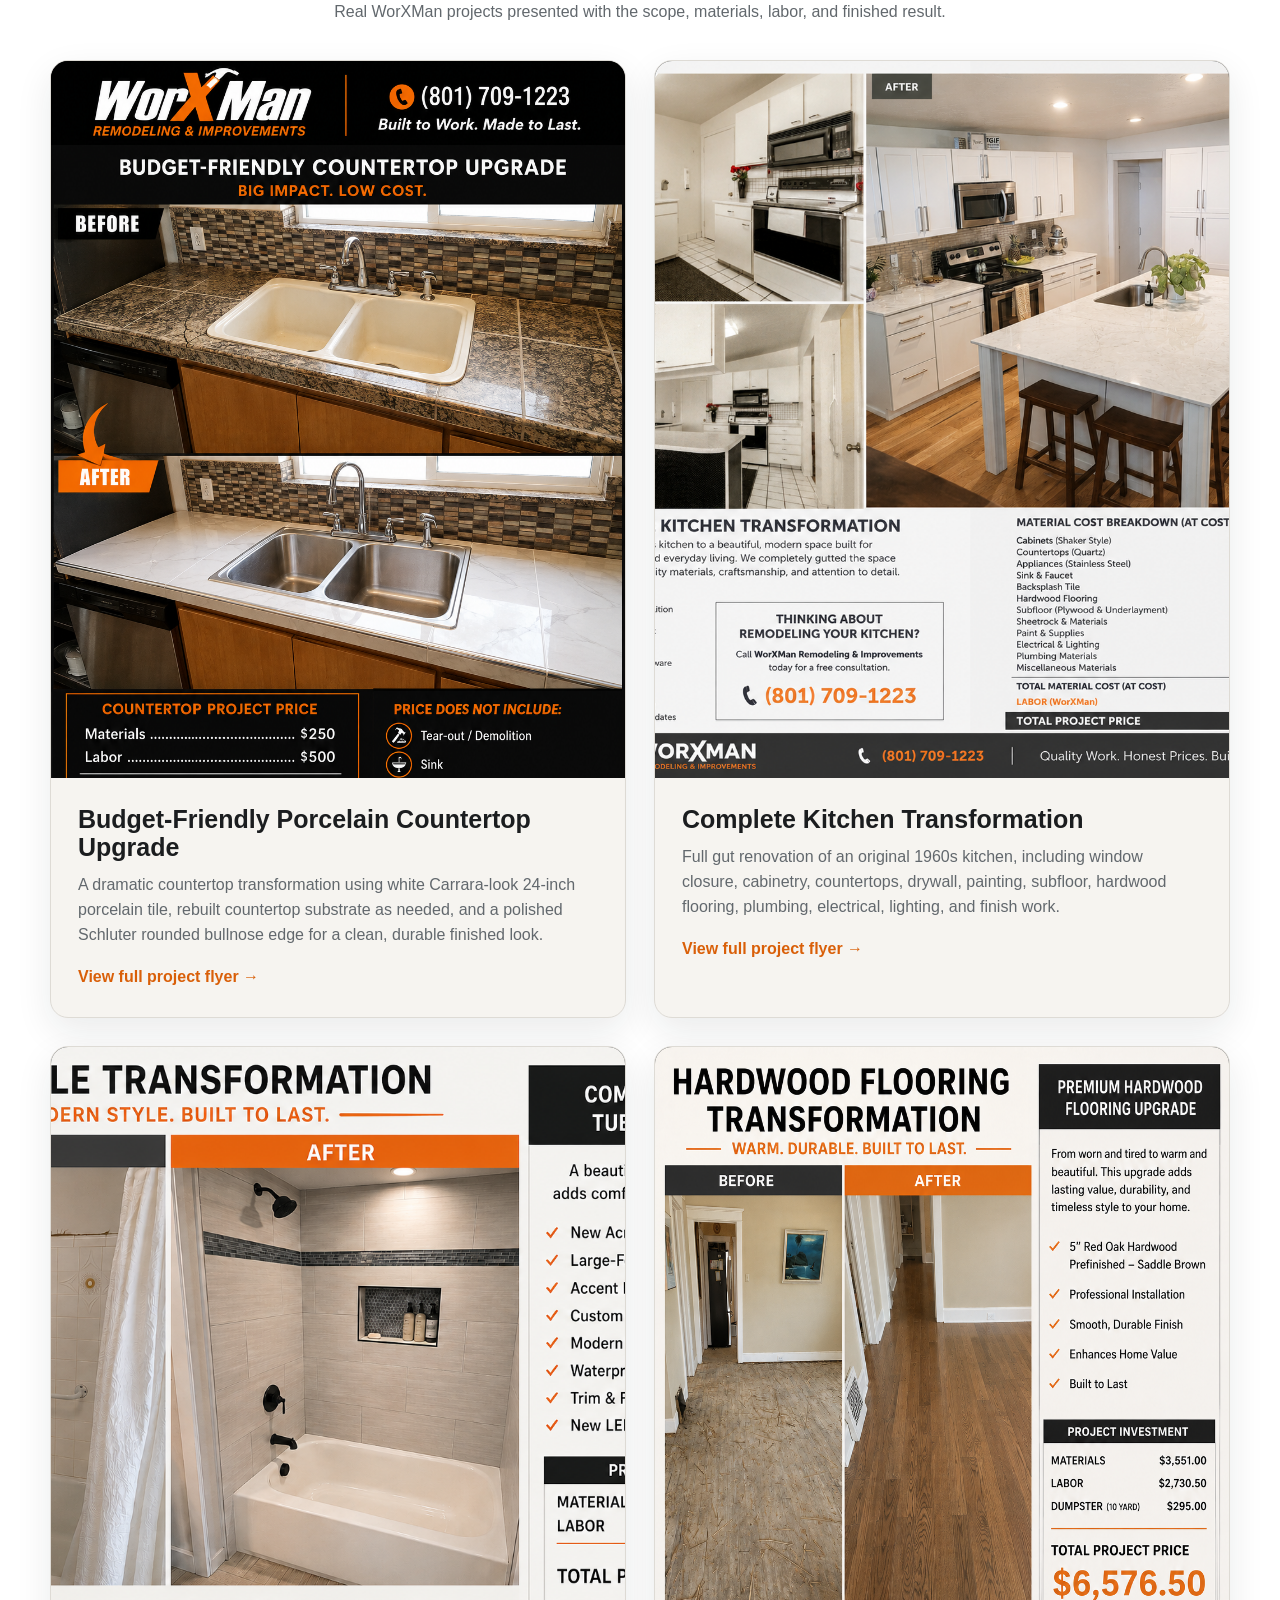
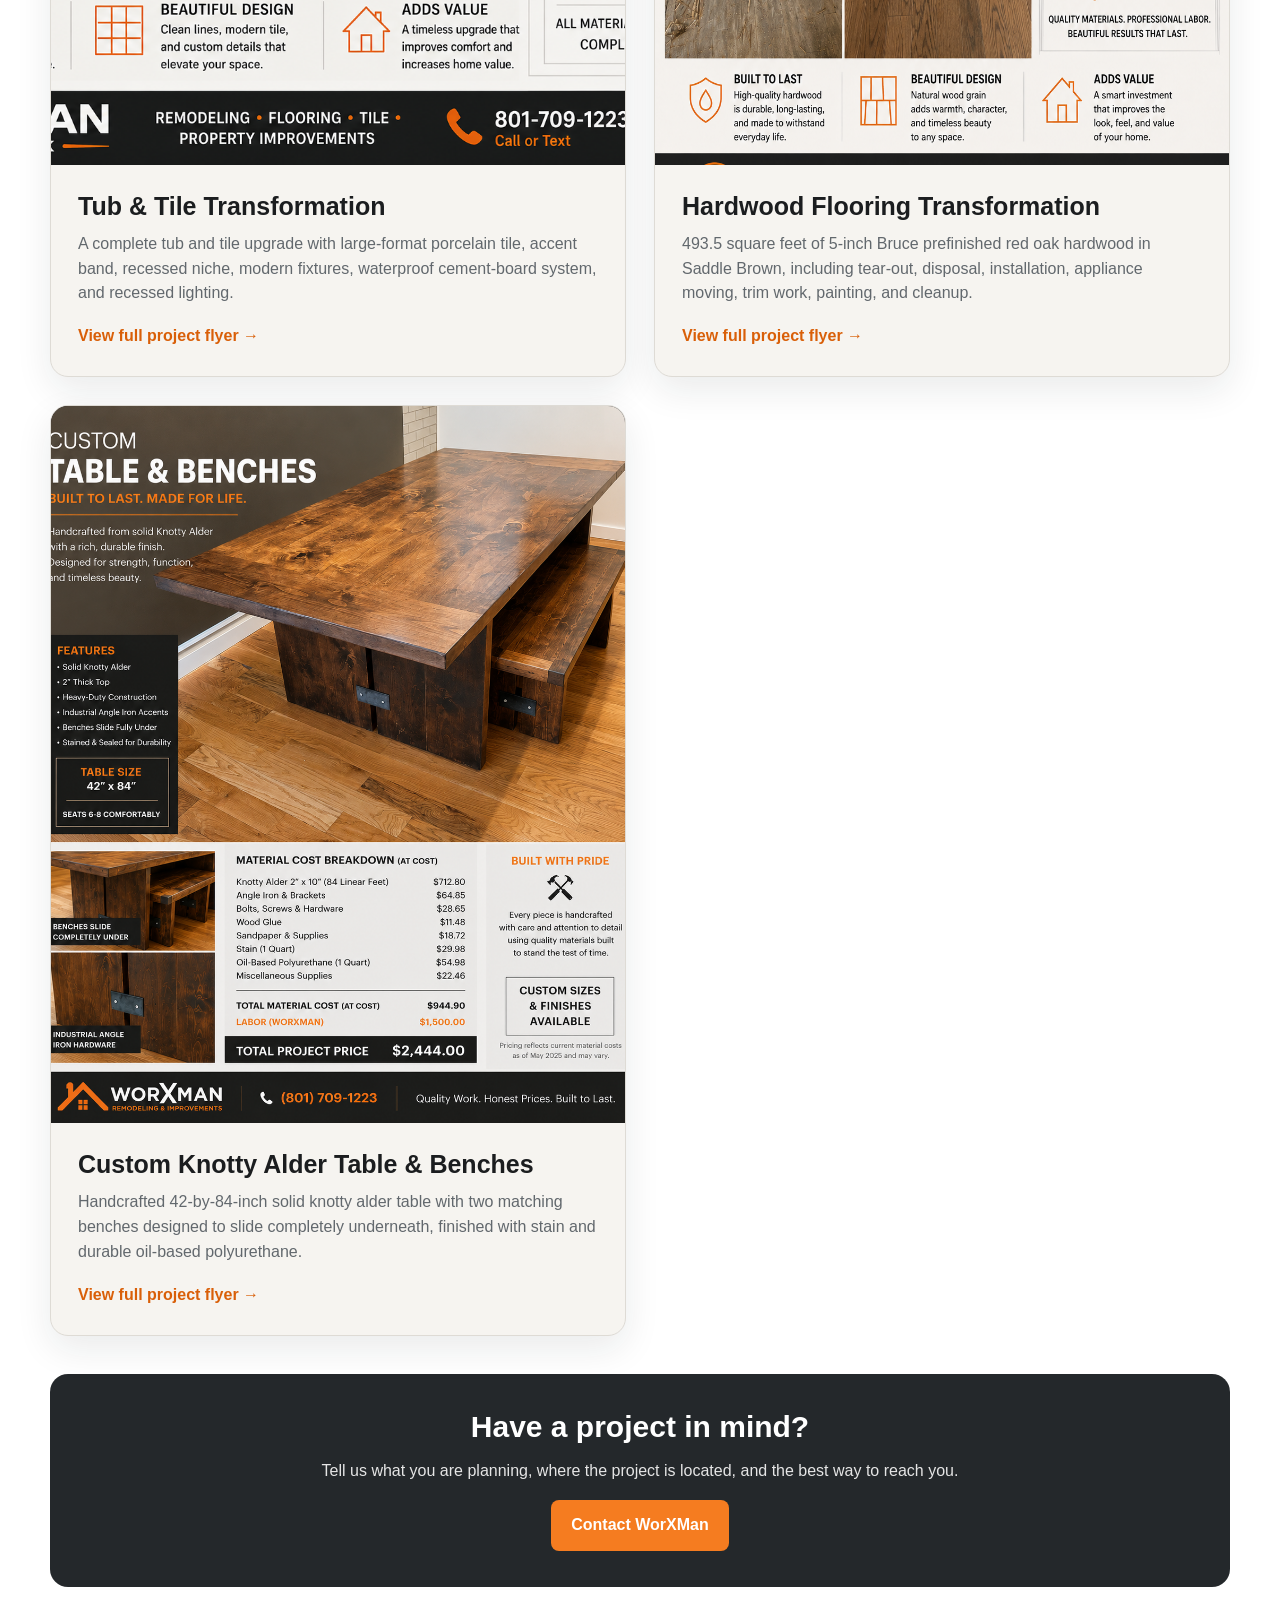
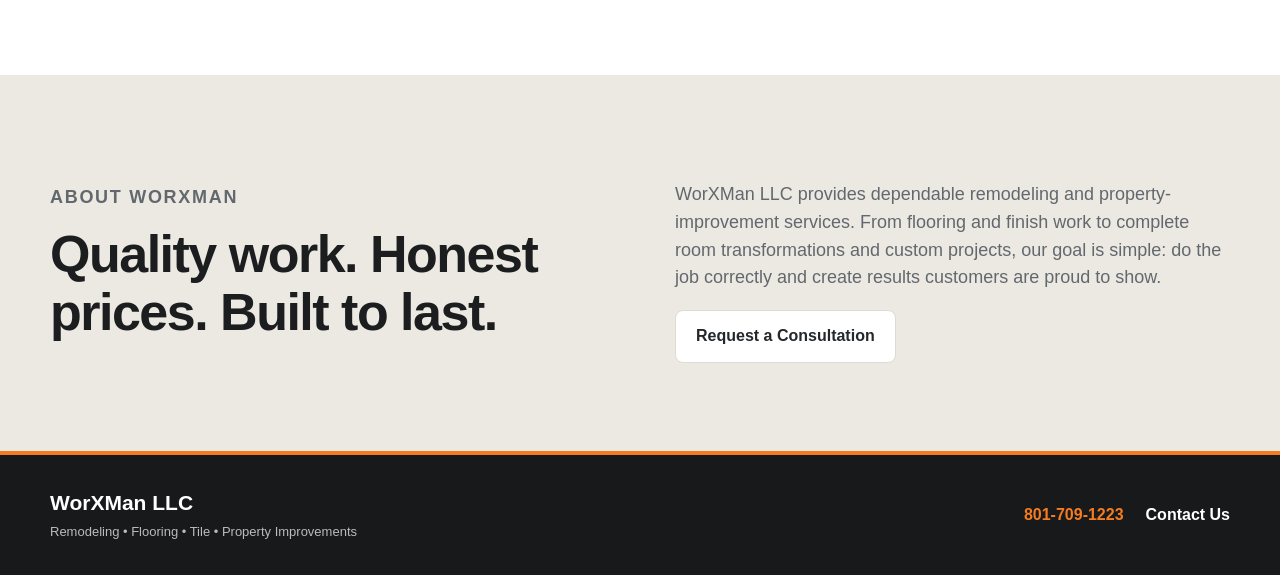
==== commit 9109dacb: "Add Payments link to navigation" ====
--- a/index.html
+++ b/index.html
@@ -58,6 +58,7 @@
         <a href="#services">Services</a>
         <a href="#projects">Recent Projects</a>
         <a href="portfolio.html">Portfolio</a>
+        <a href="payments.html">Payments</a>
         <a href="#about">About</a>
         <a class="nav-cta" href="contact.html">Contact Us</a>
       </nav>
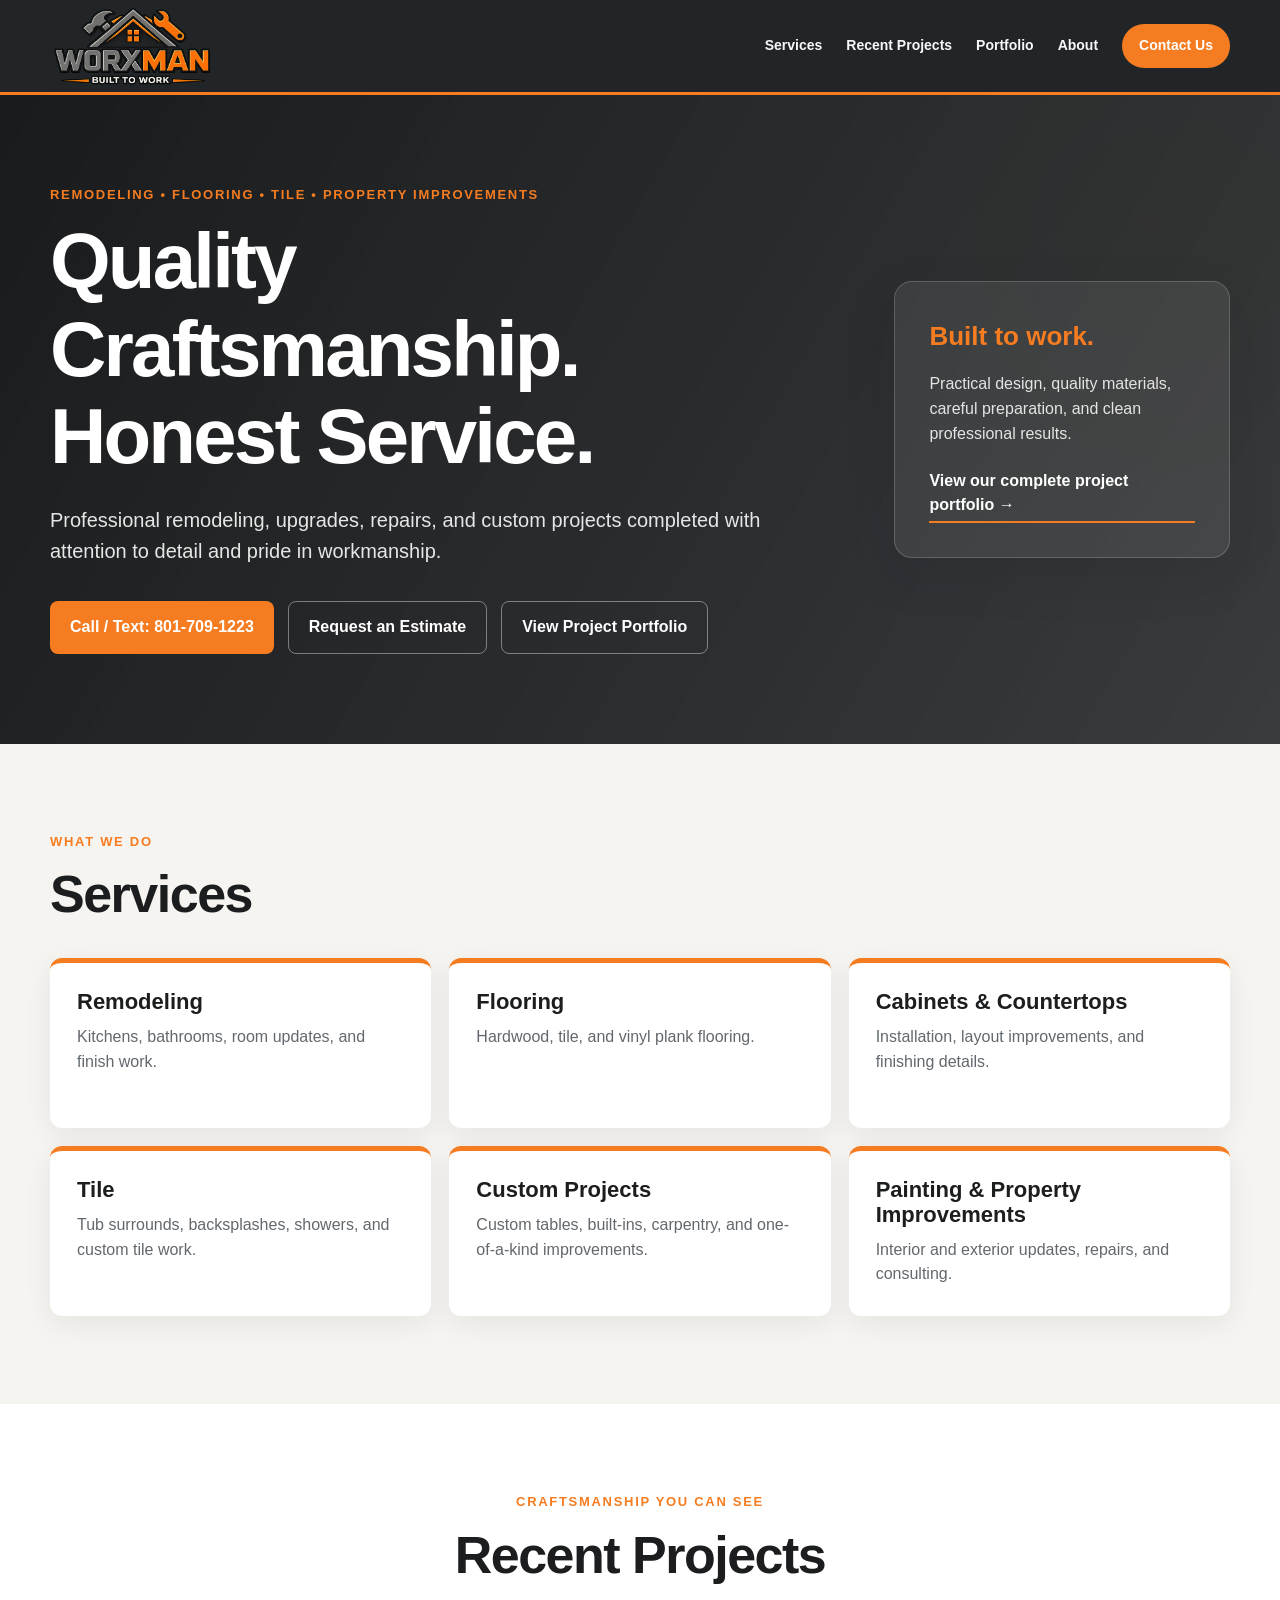
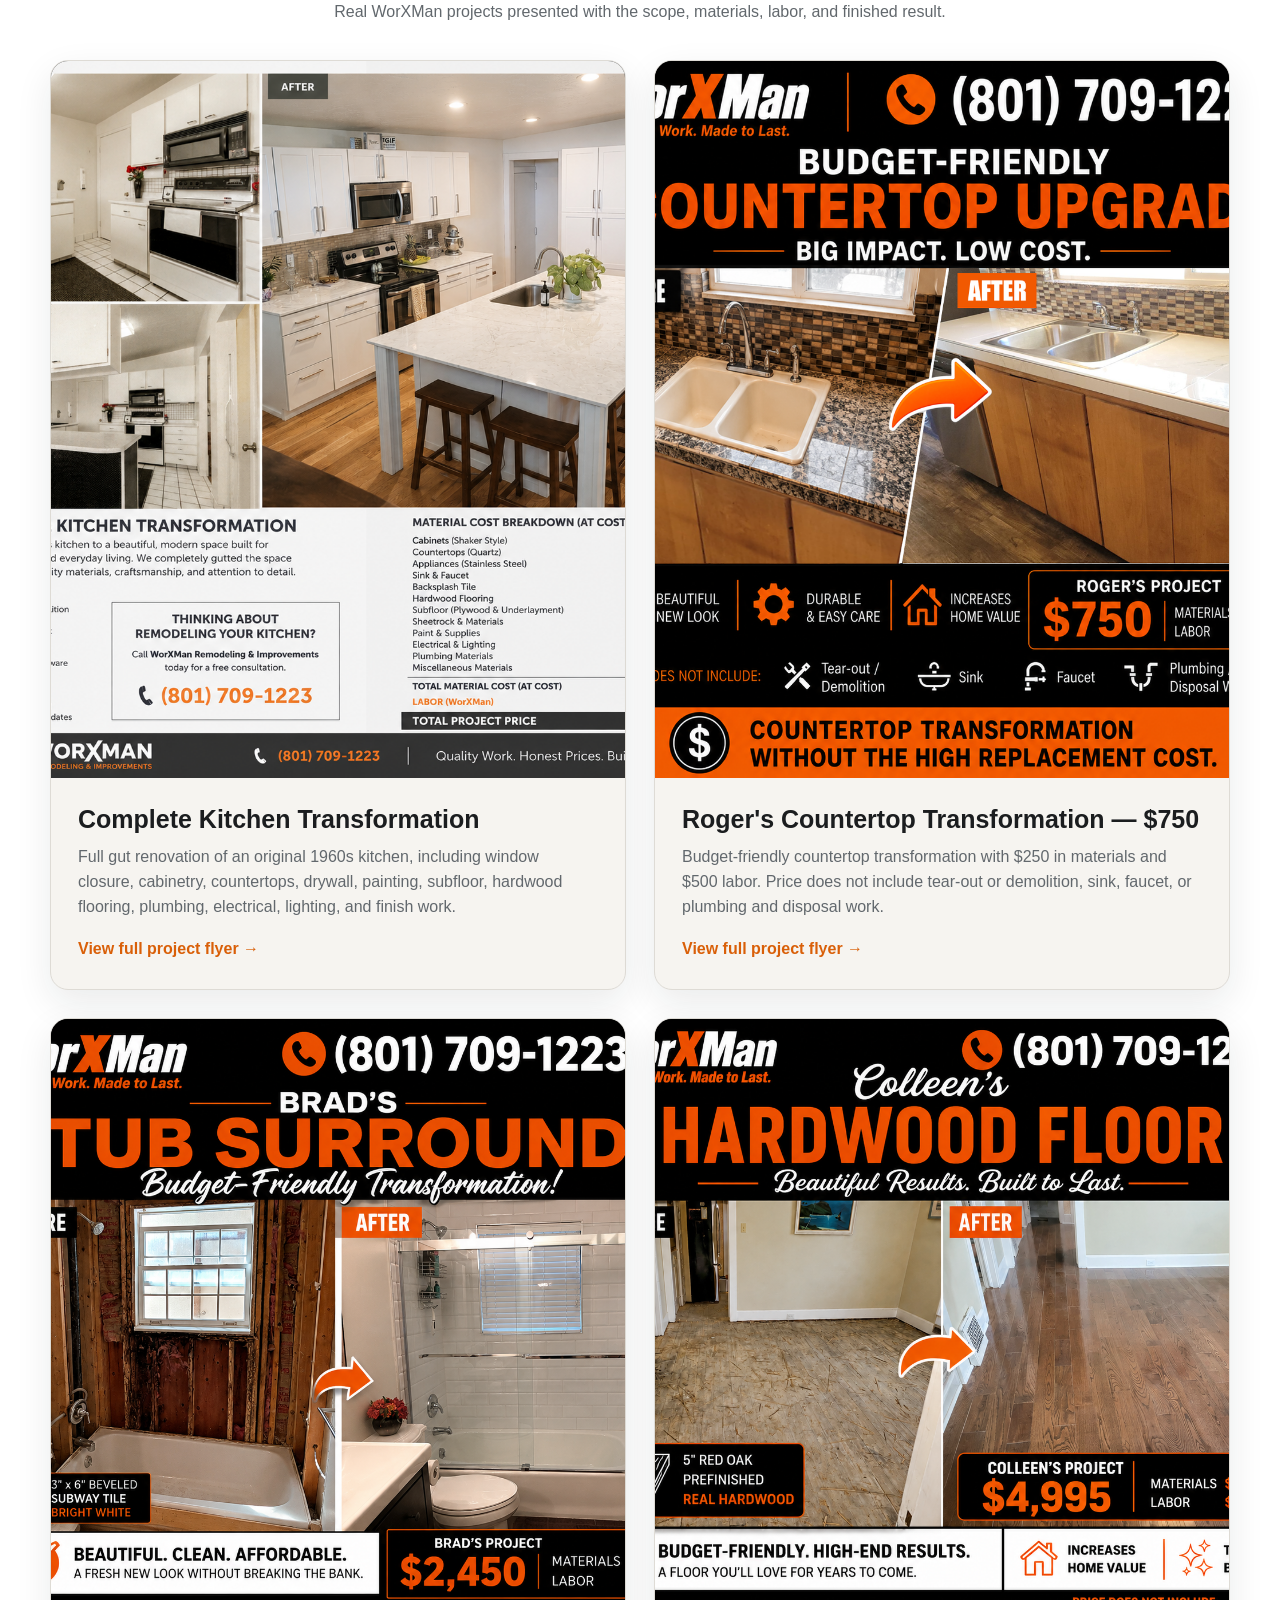
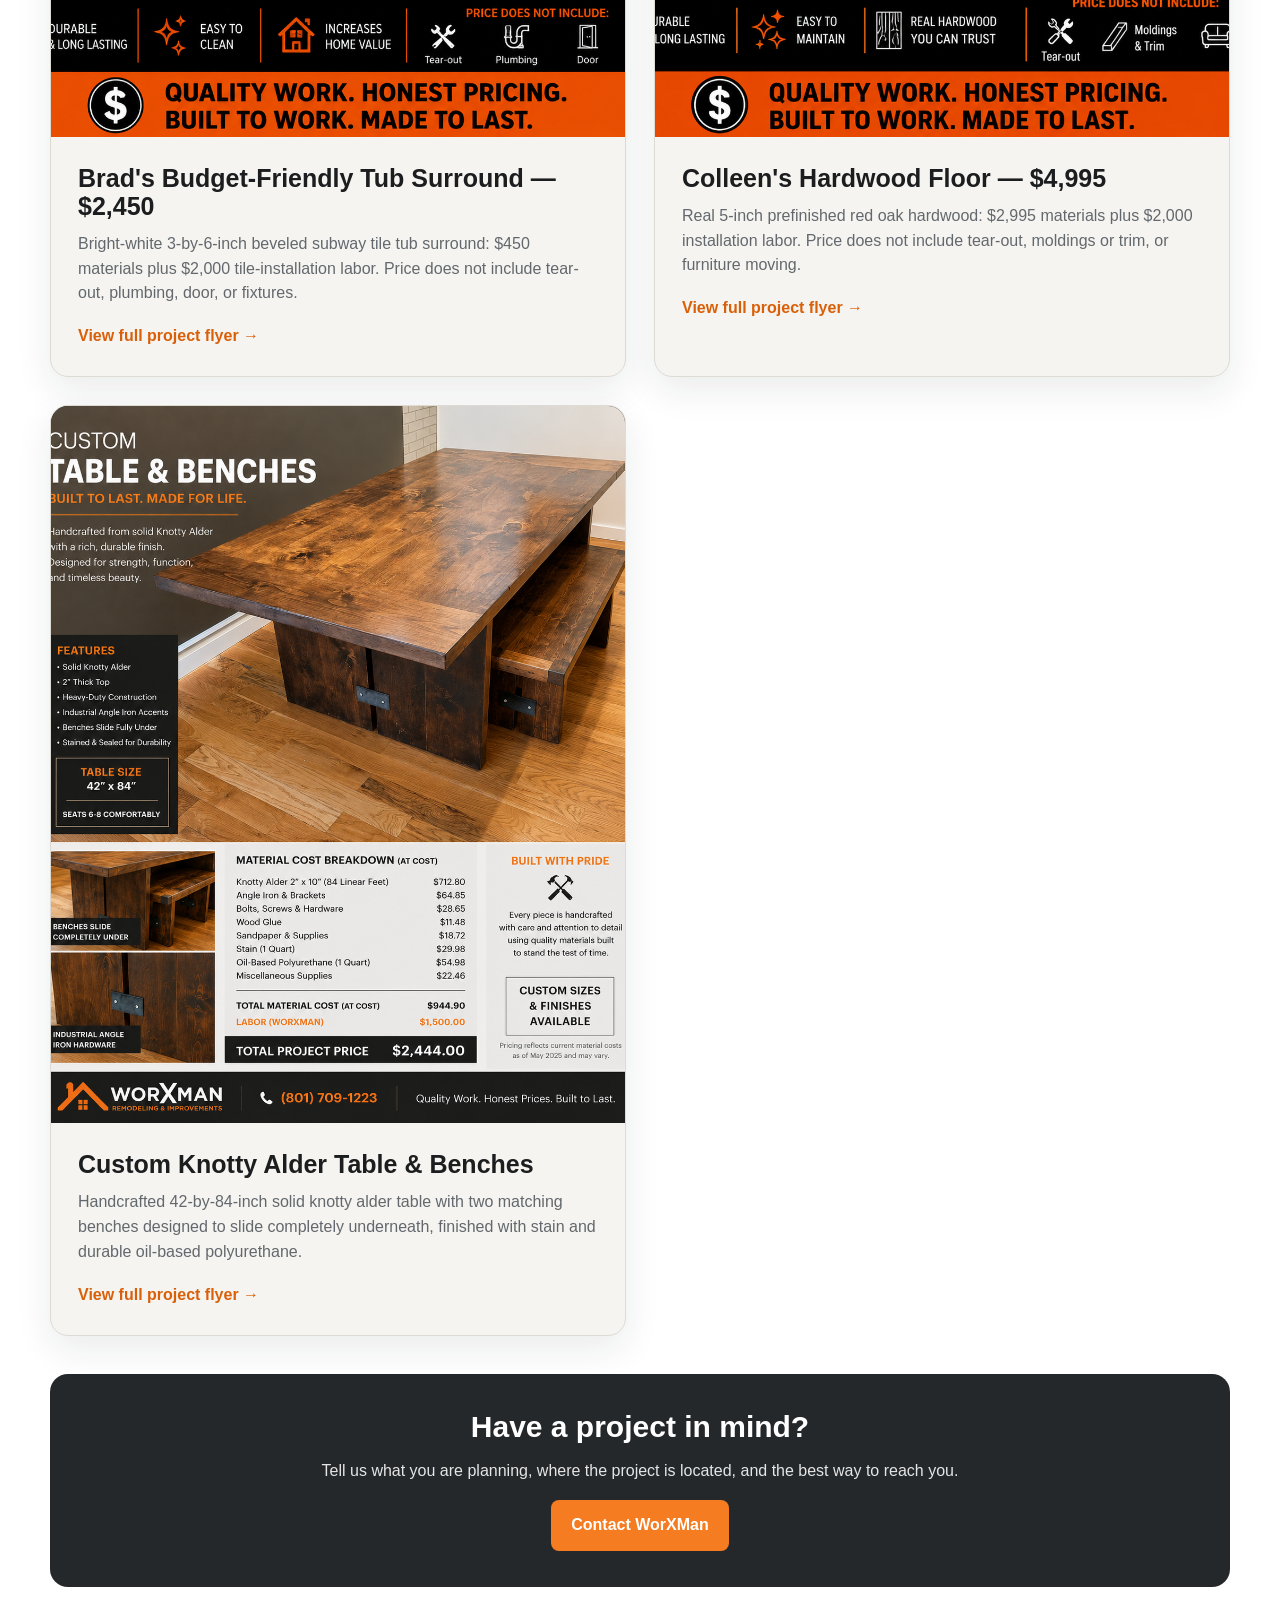
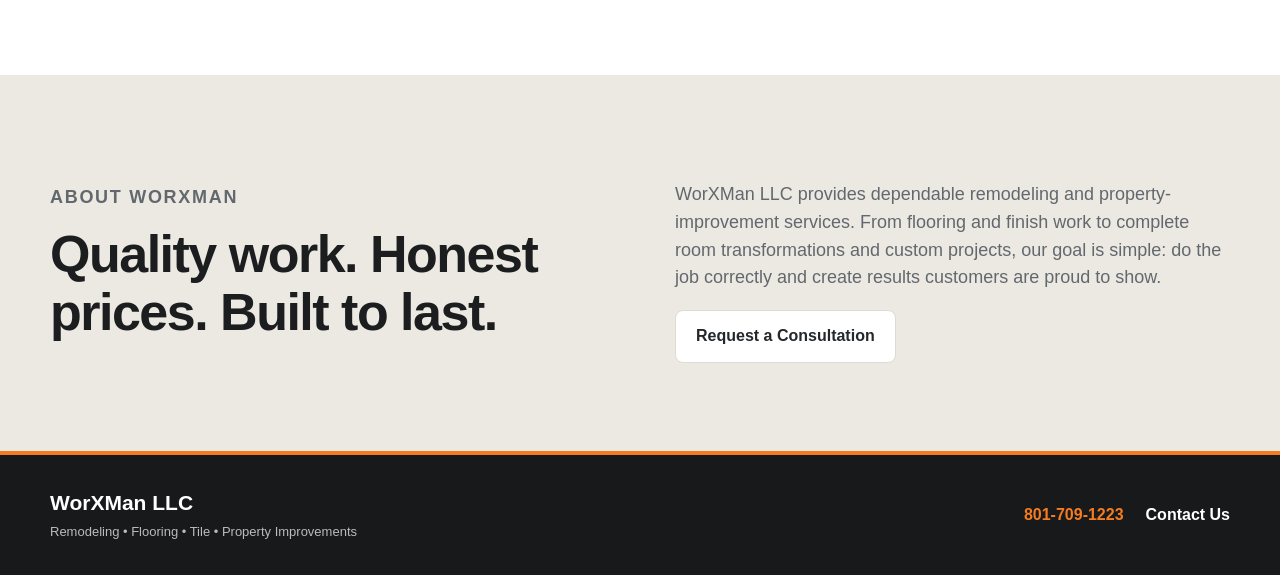
==== commit e1f6ba3e: "Revise project descriptions and image sources Updated project details and images in index.html." ====
--- a/index.html
+++ b/index.html
@@ -58,7 +58,6 @@
         <a href="#services">Services</a>
         <a href="#projects">Recent Projects</a>
         <a href="portfolio.html">Portfolio</a>
-        <a href="payments.html">Payments</a>
         <a href="#about">About</a>
         <a class="nav-cta" href="contact.html">Contact Us</a>
       </nav>
@@ -185,41 +184,6 @@
         </div>
 
         <div class="project-grid">
-
-          <article class="project-card">
-
-            <a
-              href="images/Porcelain Countertop before and after.png"
-              target="_blank"
-              rel="noopener"
-            >
-              <img
-                src="images/Porcelain Countertop before and after.png"
-                alt="Budget-friendly porcelain countertop upgrade before and after flyer"
-              >
-            </a>
-
-            <div class="project-copy">
-              <h3>Budget-Friendly Porcelain Countertop Upgrade</h3>
-
-              <p>
-                A dramatic countertop transformation using white Carrara-look
-                24-inch porcelain tile, rebuilt countertop substrate as needed,
-                and a polished Schluter rounded bullnose edge for a clean,
-                durable finished look.
-              </p>
-
-              <a
-                class="text-link"
-                href="images/Porcelain Countertop before and after.png"
-                target="_blank"
-                rel="noopener"
-              >
-                View full project flyer →
-              </a>
-            </div>
-
-          </article>
 
           <article class="project-card">
 
@@ -258,29 +222,49 @@
 
           <article class="project-card">
 
+            <a href="worxman-roger-countertop-750.png" target="_blank" rel="noopener">
+              <img src="worxman-roger-countertop-750.png" alt="Roger's budget-friendly countertop transformation">
+            </a>
+
+            <div class="project-copy">
+              <h3>Roger's Countertop Transformation — $750</h3>
+              <p>
+                Budget-friendly countertop transformation with $250 in materials
+                and $500 labor. Price does not include tear-out or demolition,
+                sink, faucet, or plumbing and disposal work.
+              </p>
+              <a class="text-link" href="worxman-roger-countertop-750.png" target="_blank" rel="noopener">
+                View full project flyer →
+              </a>
+            </div>
+
+          </article>
+
+          <article class="project-card">
+
             <a
-              href="worxman-tub-tile-transformation.png"
+              href="worxman-brad-tub-surround-2450.png"
               target="_blank"
               rel="noopener"
             >
               <img
-                src="worxman-tub-tile-transformation.png"
-                alt="Tub and tile transformation flyer"
+                src="worxman-brad-tub-surround-2450.png"
+                alt="Brad's budget-friendly bright white beveled subway tile tub surround"
               >
             </a>
 
             <div class="project-copy">
-              <h3>Tub & Tile Transformation</h3>
+              <h3>Brad's Budget-Friendly Tub Surround — $2,450</h3>
 
               <p>
-                A complete tub and tile upgrade with large-format porcelain
-                tile, accent band, recessed niche, modern fixtures,
-                waterproof cement-board system, and recessed lighting.
+                Bright-white 3-by-6-inch beveled subway tile tub surround:
+                $450 materials plus $2,000 tile-installation labor. Price does
+                not include tear-out, plumbing, door, or fixtures.
               </p>
 
               <a
                 class="text-link"
-                href="worxman-tub-tile-transformation.png"
+                href="worxman-brad-tub-surround-2450.png"
                 target="_blank"
                 rel="noopener"
               >
@@ -293,28 +277,28 @@
           <article class="project-card">
 
             <a
-              href="worxman-hardwood-flooring-transformation.png"
+              href="worxman-colleen-hardwood-flooring-4995.png"
               target="_blank"
               rel="noopener"
             >
               <img
-                src="worxman-hardwood-flooring-transformation.png"
-                alt="Hardwood flooring transformation flyer"
+                src="worxman-colleen-hardwood-flooring-4995.png"
+                alt="Colleen's 5-inch prefinished red oak hardwood flooring project"
               >
             </a>
 
             <div class="project-copy">
-              <h3>Hardwood Flooring Transformation</h3>
+              <h3>Colleen's Hardwood Floor — $4,995</h3>
 
               <p>
-                493.5 square feet of 5-inch Bruce prefinished red oak hardwood
-                in Saddle Brown, including tear-out, disposal, installation,
-                appliance moving, trim work, painting, and cleanup.
+                Real 5-inch prefinished red oak hardwood: $2,995 materials plus
+                $2,000 installation labor. Price does not include tear-out,
+                moldings or trim, or furniture moving.
               </p>
 
               <a
                 class="text-link"
-                href="worxman-hardwood-flooring-transformation.png"
+                href="worxman-colleen-hardwood-flooring-4995.png"
                 target="_blank"
                 rel="noopener"
               >
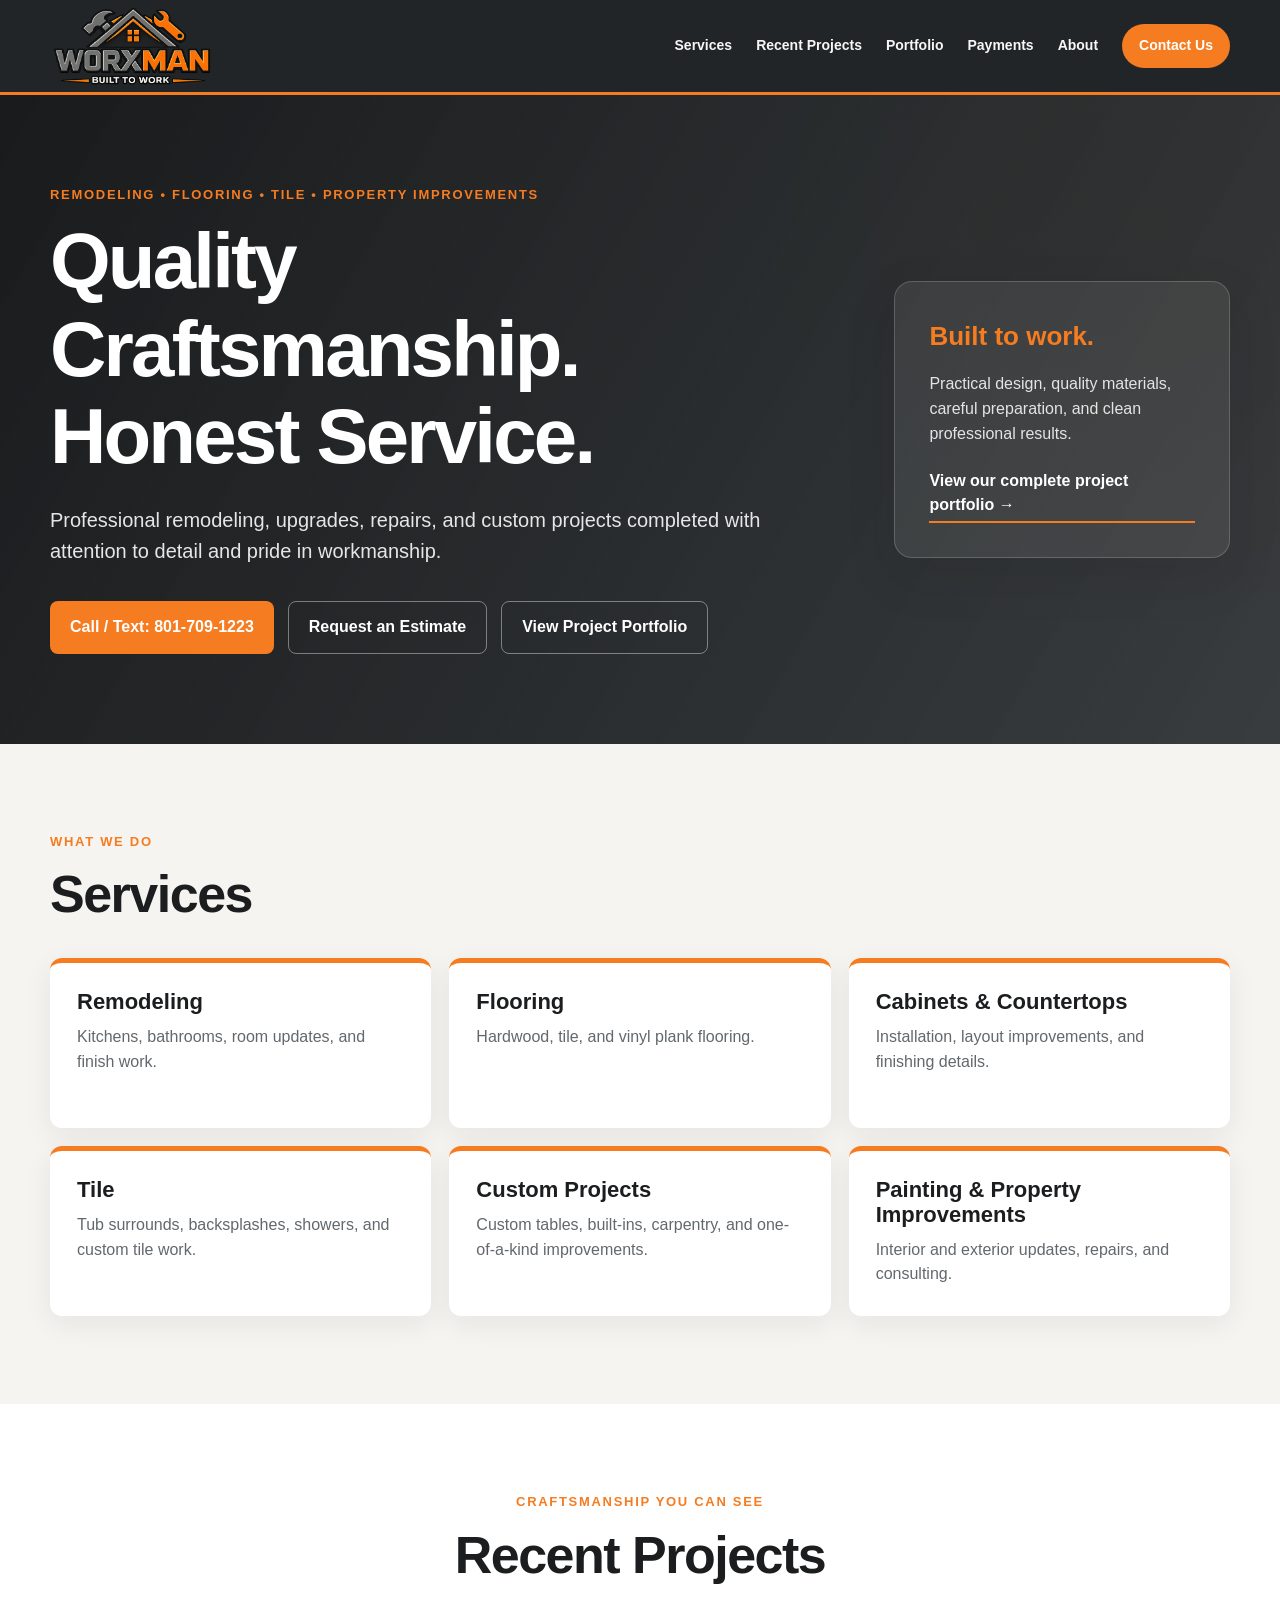
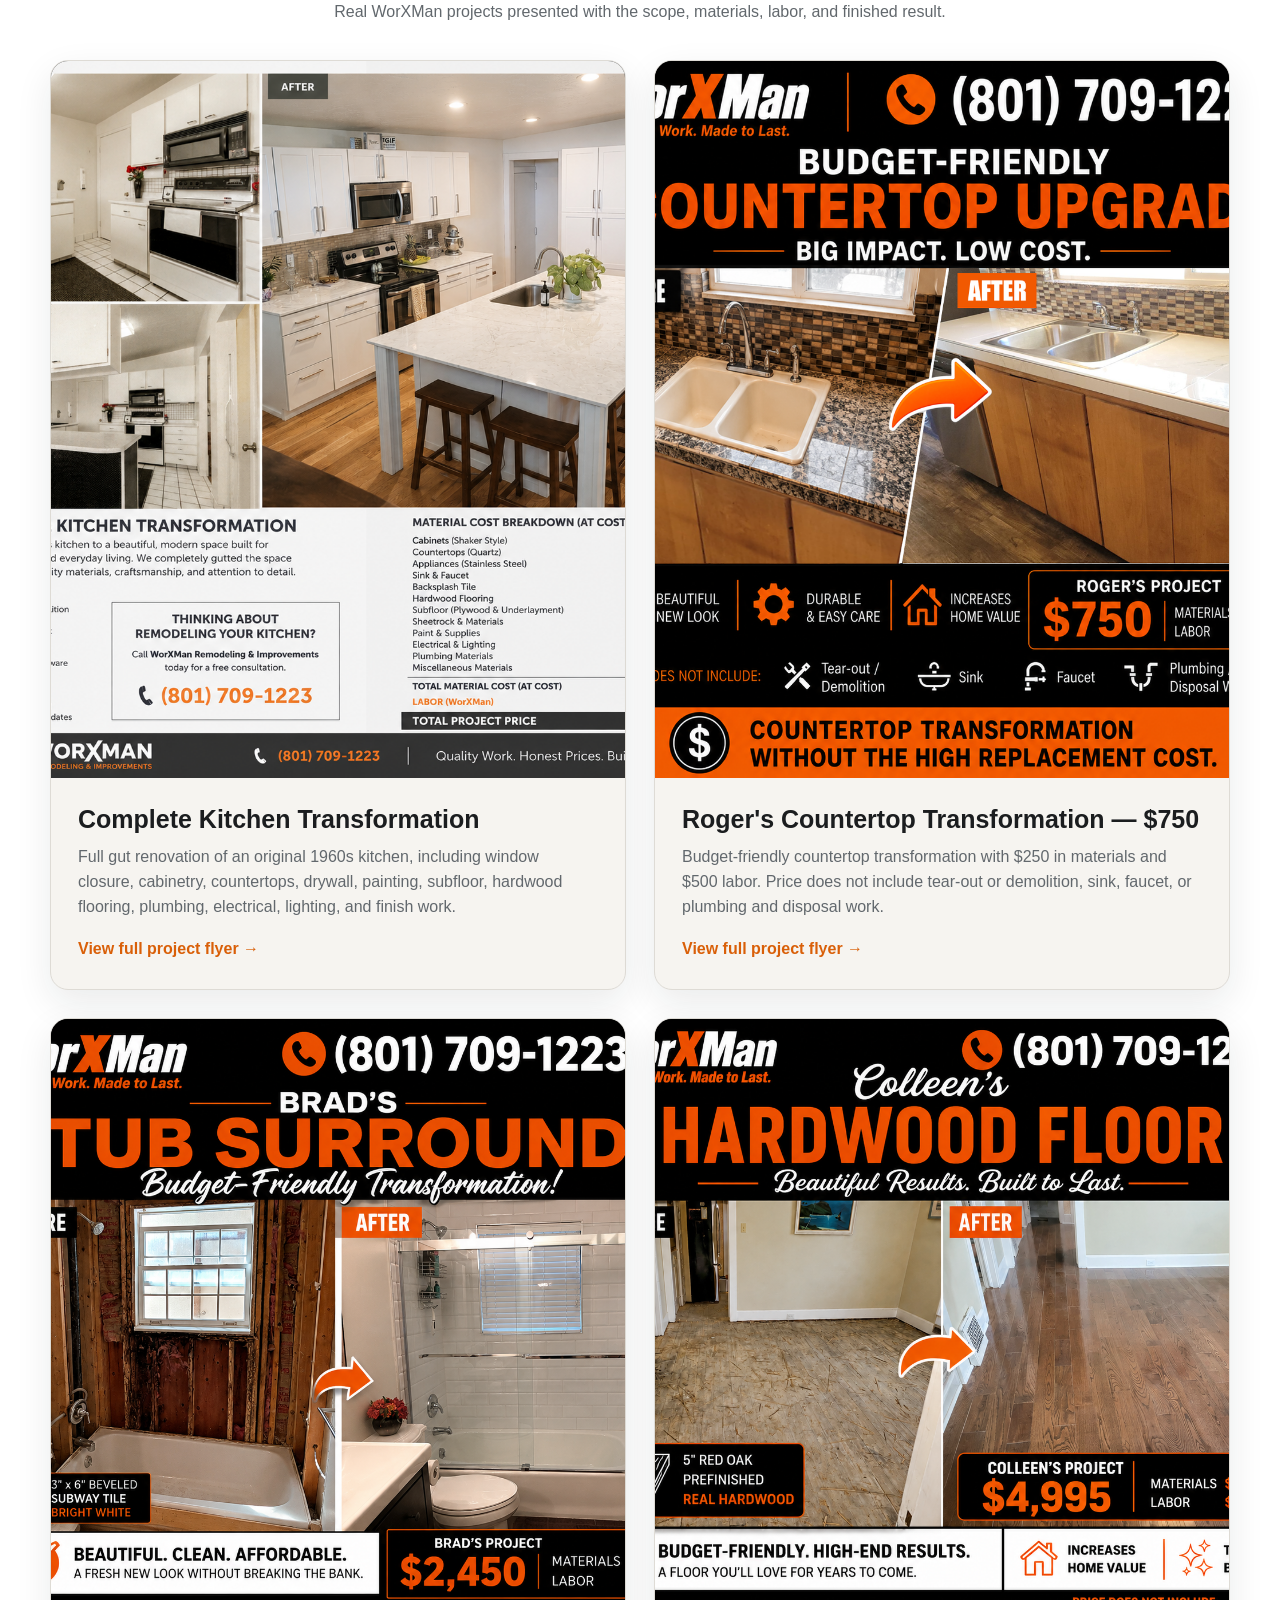
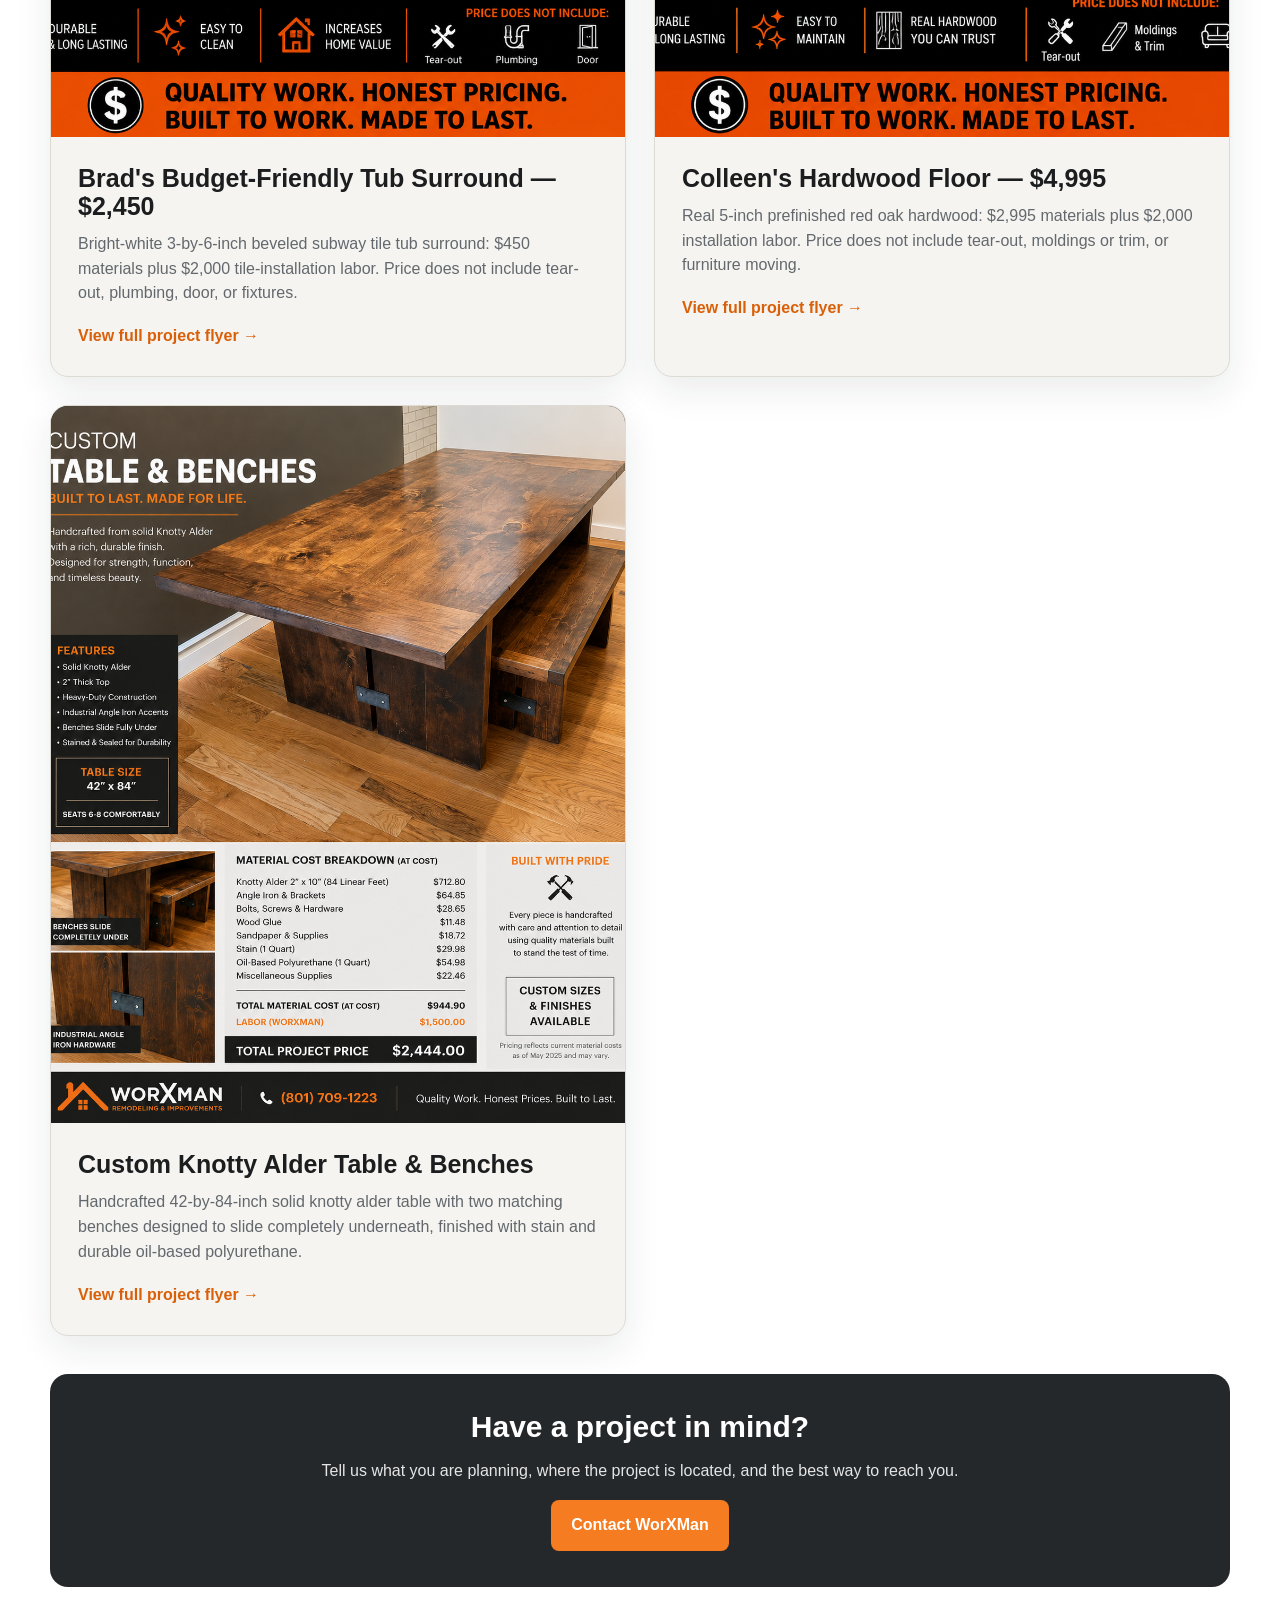
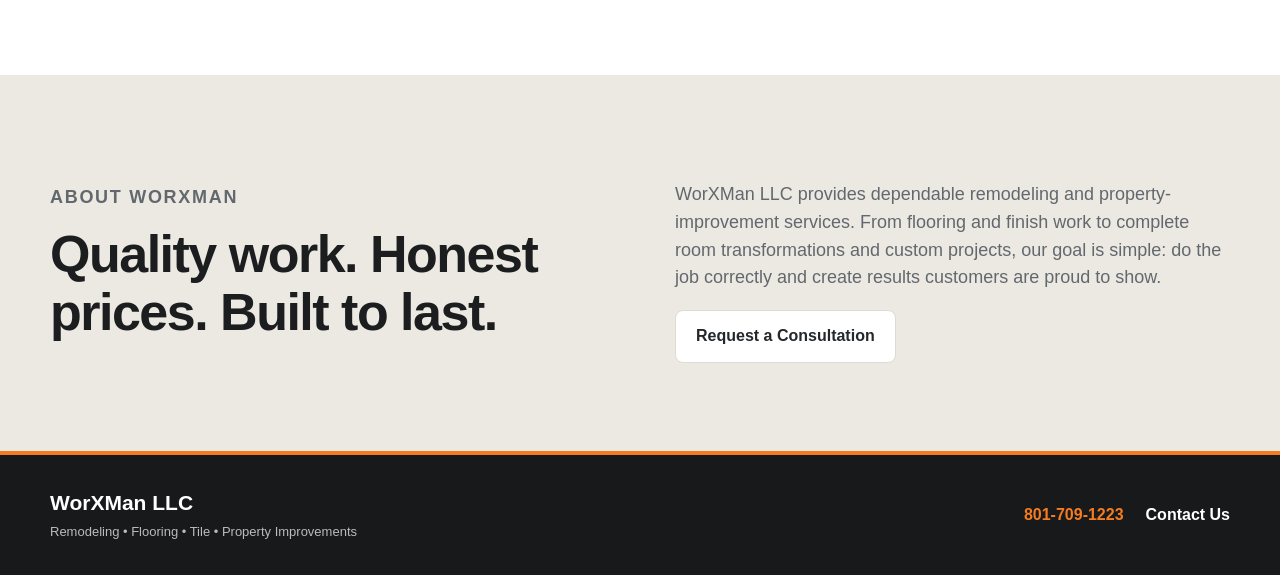
==== commit 27c3e6e3: "Add Payments link to navigation menu" ====
--- a/index.html
+++ b/index.html
@@ -58,6 +58,7 @@
         <a href="#services">Services</a>
         <a href="#projects">Recent Projects</a>
         <a href="portfolio.html">Portfolio</a>
+        <a href="payments.html">Payments</a>
         <a href="#about">About</a>
         <a class="nav-cta" href="contact.html">Contact Us</a>
       </nav>
